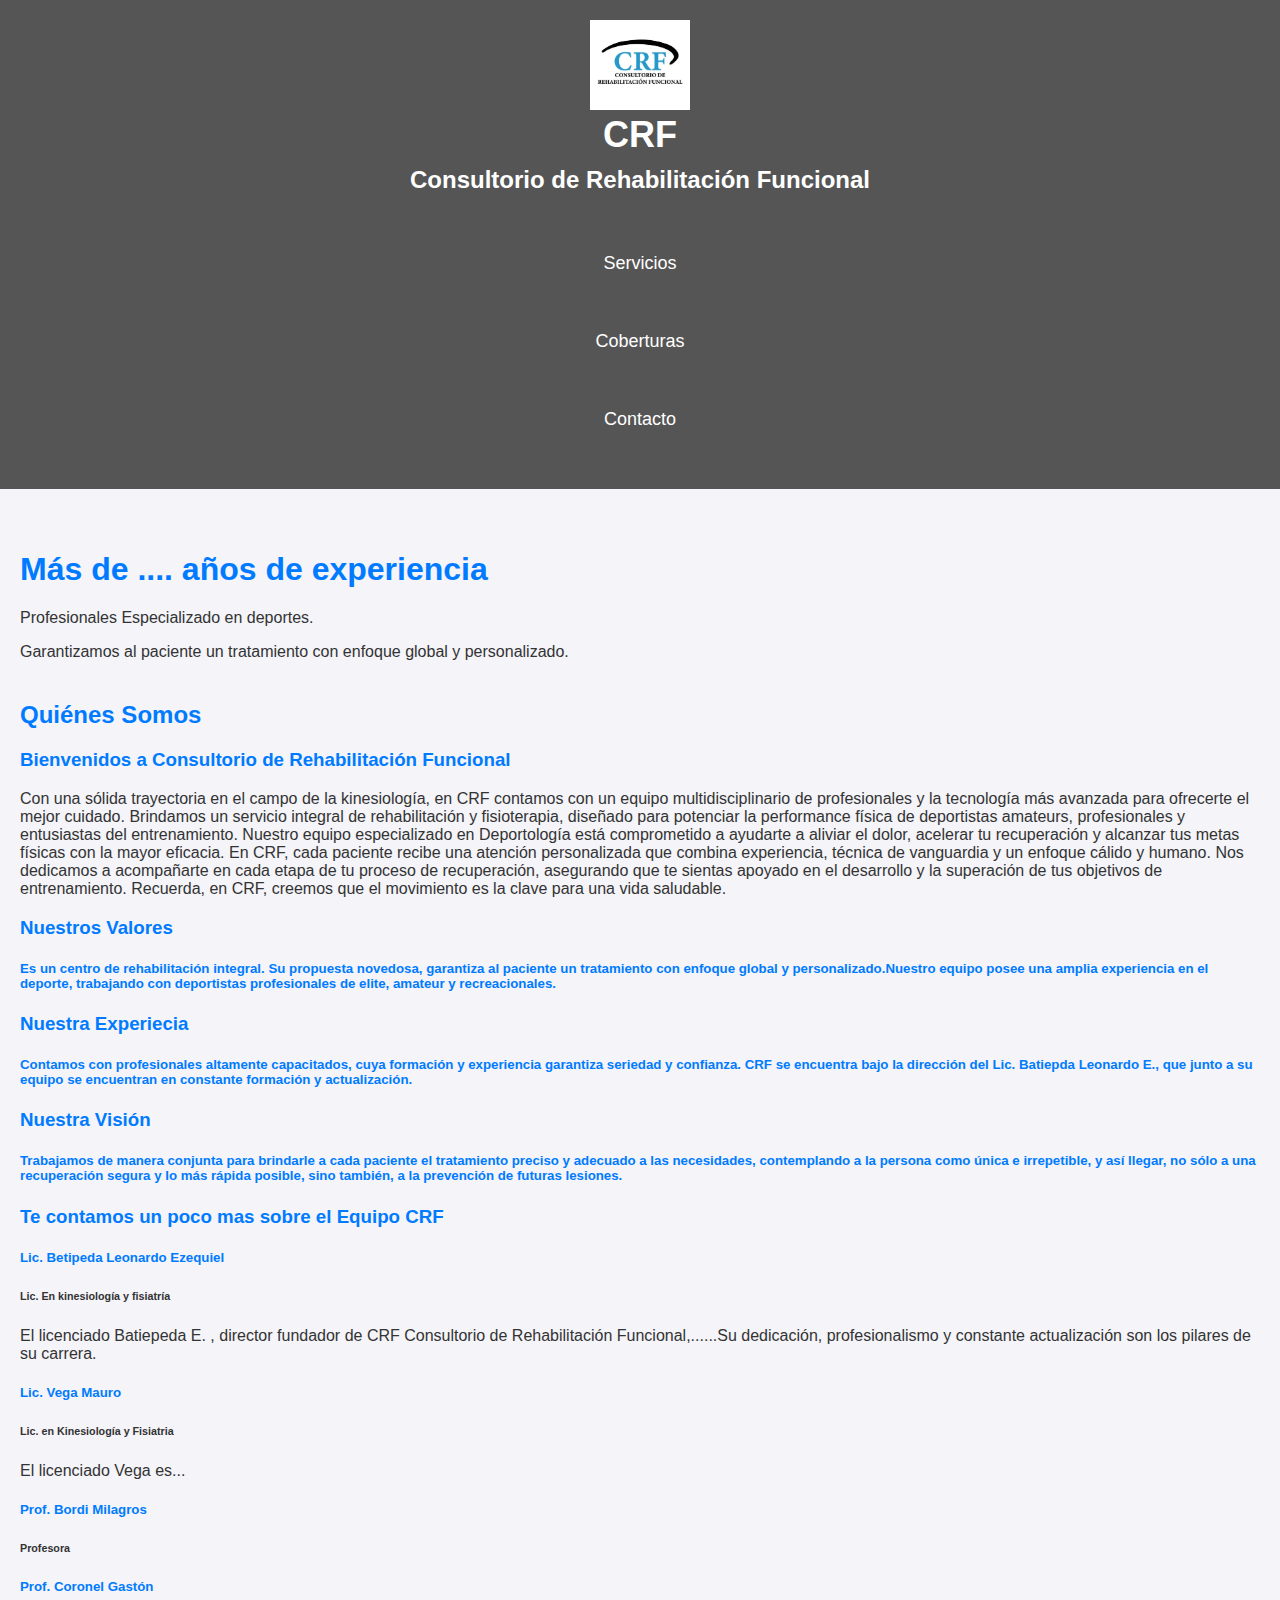
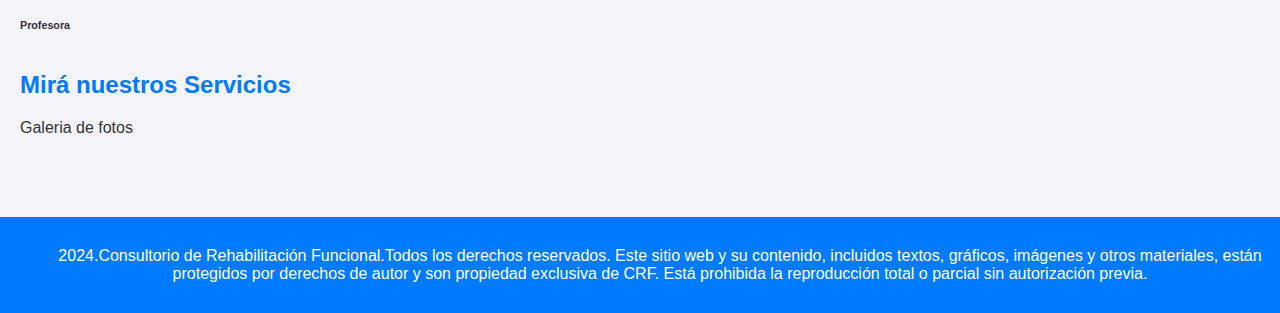
==== index.html @ d8c0d5d2 "Add files via upload" ====
<!DOCTYPE html>
<html lang="en">
<head>
    <meta charset="UTF-8">
    <meta name="viewport" content="width=device-width, initial-scale=1.0">
    <link rel="stylesheet" href="./CSS/style.css">

   <title>Document</title>

</head>
<body>
   <header>  
    <img src="./img/logo.png.jpeg"alt="Logo de CRF" style="width: 100px;">
    <h1>CRF</h1>
    <h2>Consultorio de Rehabilitación Funcional</h2>
   
    <a href="./Servicios.html"Servicios><p>Servicios</p></a>
    <a href="./coberturas.html"Coberturas><p>Coberturas</p></Coberturas></a>
    <a href="./contacto.html"Contacto><p>Contacto</p></a>
    
</header>
<main> 
    
<section>
    <h1>Más de .... años de experiencia</h1> 
    <p>Profesionales Especializado en deportes. </p>
   <p> Garantizamos al paciente un tratamiento con enfoque global y personalizado.</p> 
    
</section>
<section> 
    <h2>Quiénes Somos</h2>
    <h3>Bienvenidos a Consultorio de Rehabilitación Funcional</h3>
    <p>Con una sólida trayectoria en el campo de la kinesiología, en CRF contamos con un equipo multidisciplinario de profesionales y la tecnología más avanzada para ofrecerte el mejor cuidado.
        
        Brindamos un servicio integral de rehabilitación y fisioterapia, diseñado para potenciar la performance física de deportistas amateurs, profesionales y entusiastas del entrenamiento. Nuestro equipo especializado en Deportología está comprometido a ayudarte a aliviar el dolor, acelerar tu recuperación y alcanzar tus metas físicas con la mayor eficacia.
        
        En CRF, cada paciente recibe una atención personalizada que combina experiencia, técnica de vanguardia y un enfoque cálido y humano. Nos dedicamos a acompañarte en cada etapa de tu proceso de recuperación, asegurando que te sientas apoyado en el desarrollo y la superación de tus objetivos de entrenamiento.
        
        Recuerda, en CRF, creemos que el movimiento es la clave para una vida saludable.</p>


        
        <h3>Nuestros Valores</h3>
        <h5>Es un centro de rehabilitación integral. Su propuesta novedosa, garantiza al paciente un tratamiento con enfoque global y personalizado.Nuestro equipo posee una amplia experiencia en el deporte, trabajando con deportistas profesionales de elite, amateur y recreacionales.</h5> 
        
        <h3>Nuestra Experiecia</h3>
        <h5>Contamos con profesionales altamente capacitados, cuya formación y experiencia garantiza seriedad y confianza.
            CRF se encuentra bajo la dirección del Lic. Batiepda Leonardo E., que junto a su equipo se encuentran en constante formación y actualización. </h5>
        <h3> Nuestra Visión</h3>
        <h5>Trabajamos de manera conjunta para brindarle a cada paciente el tratamiento preciso y adecuado a las necesidades, contemplando a la persona como única e irrepetible, y así llegar, no sólo a una recuperación segura y lo más rápida posible, sino también, a la prevención de futuras lesiones. </h5>

<h3>Te contamos un poco mas sobre el Equipo CRF</h3>
<h5>Lic. Betipeda Leonardo Ezequiel</h5>
<h6>Lic. En kinesiología y fisiatría</h6>
<P>El licenciado Batiepeda E. , director fundador de CRF Consultorio de Rehabilitación Funcional,......Su dedicación, profesionalismo y constante actualización son los pilares de su carrera. </P>
<h5>Lic. Vega Mauro</h5>
<h6>Lic. en Kinesiología y Fisiatria </h6>
<P>El licenciado Vega  es... </P>
<h5>Prof. Bordi Milagros</h5>
<h6>Profesora</h6>
<h5>Prof. Coronel Gastón</h5>
<h6>Profesora</h6>

    </section>
<section> 
    <h2>Mirá nuestros Servicios</h2>
    <p>Galeria de fotos</p>
    <!-- Galeria de fotos -->
</section>

</main>

<footer> 

<p class="text-footer"></p>2024.Consultorio de Rehabilitación Funcional.Todos los derechos reservados. 
    Este sitio web y su contenido, incluidos textos, gráficos, imágenes y otros materiales, están protegidos por derechos de autor y son propiedad exclusiva de CRF. 
    Está prohibida la reproducción total o parcial sin autorización previa.</p>
</footer>
</body>
</html>
---- CSS/style.css ----
body {
    font-family: 'Lato', sans-serif;
    background-color: #f4f4f9; 
    color: #333; 
    margin: 0;
    padding: 0;
}

header {
    background-color: #555; 
    color: white; 
    padding: 20px;
    text-align: center;
}

header h1 {
    font-size: 36px;
    margin: 0;
}

header h2 {
    font-size: 24px;
    margin: 10px 0 20px 0;
}

header a {
    color: white;
    text-decoration: none;
    margin: 0 15px;
    font-size: 18px;
}

header a:hover {
    text-decoration: underline;
}

main h1, main h2, main h3, main h5 {
    color: #007bff; 
}

main {
    padding: 40px 20px;
}

section {
    margin-bottom: 40px;
}

footer {
    background-color: #007bff; 
    color: white;
    text-align: center;
    padding: 20px;
    position: relative;
    bottom: 0;
    width: 100%;
}

footer p {
    margin: 10px 0;
    font-size: 14px;
}
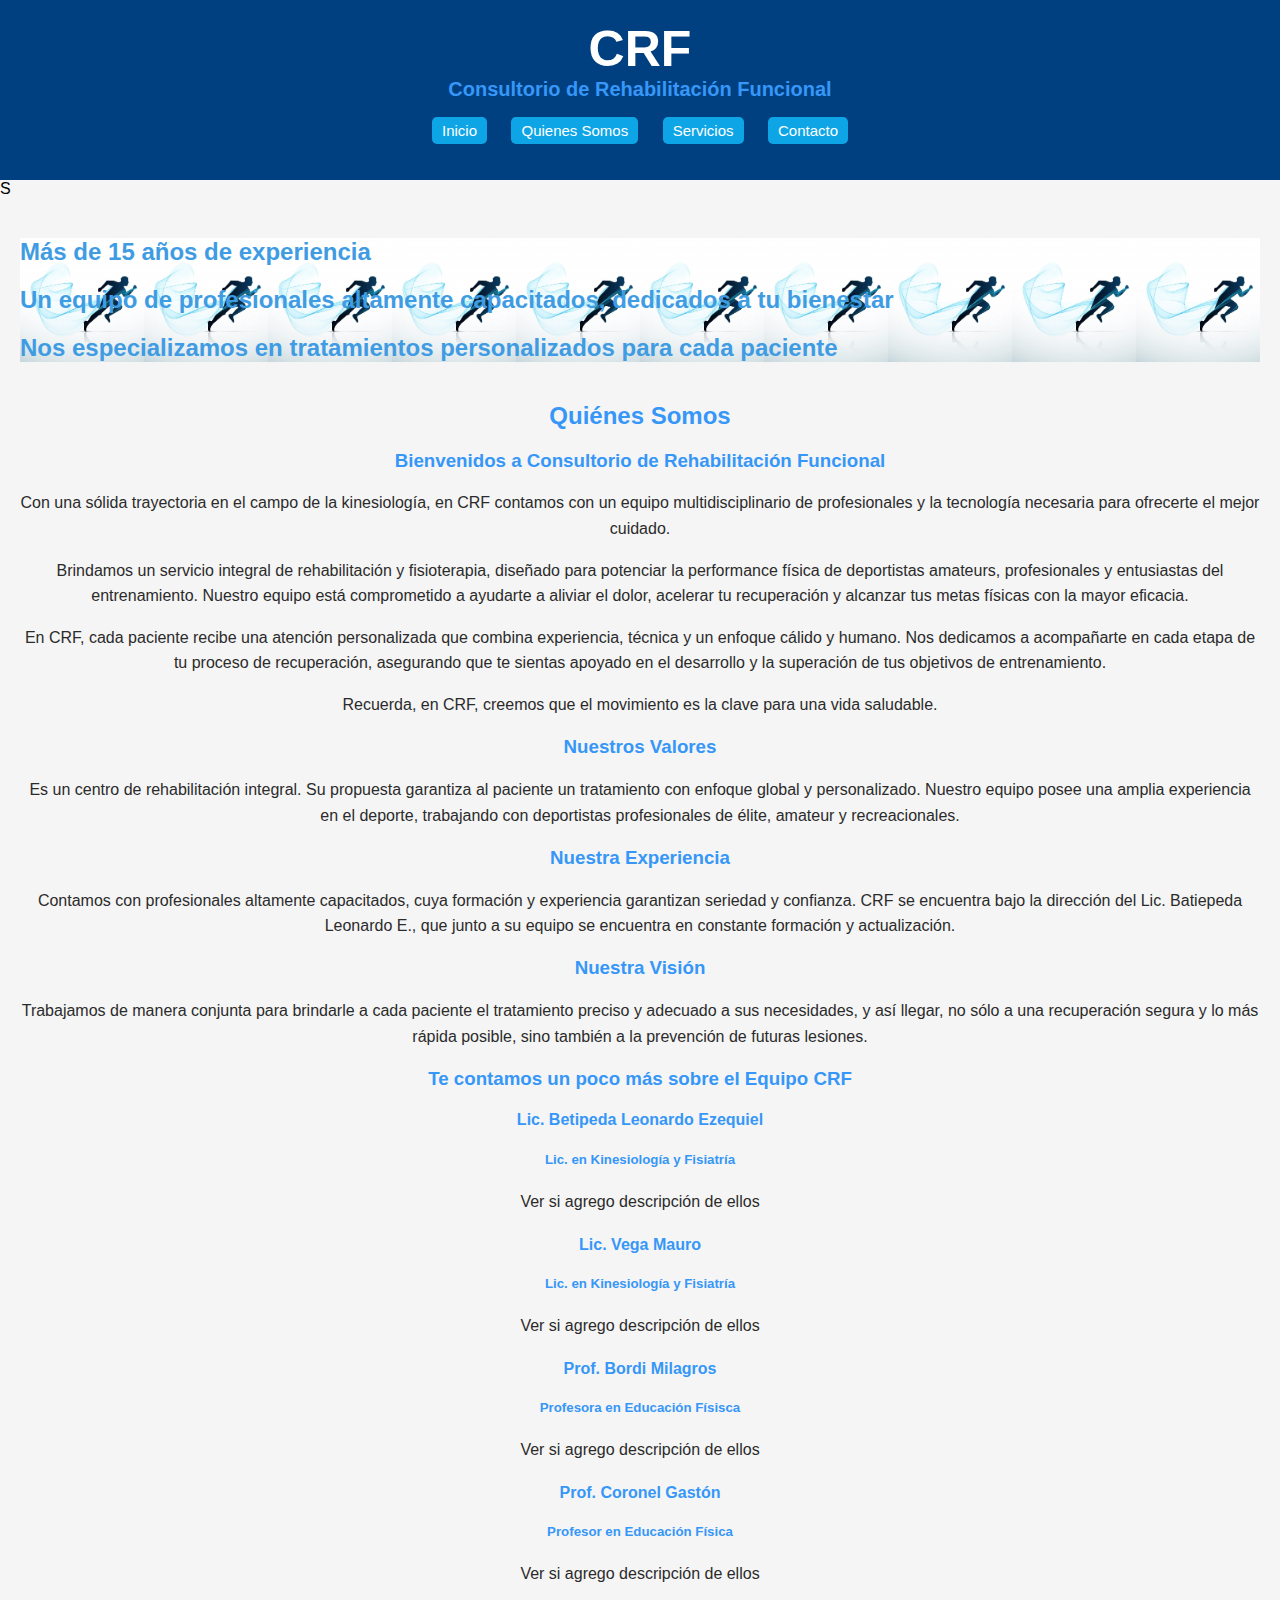
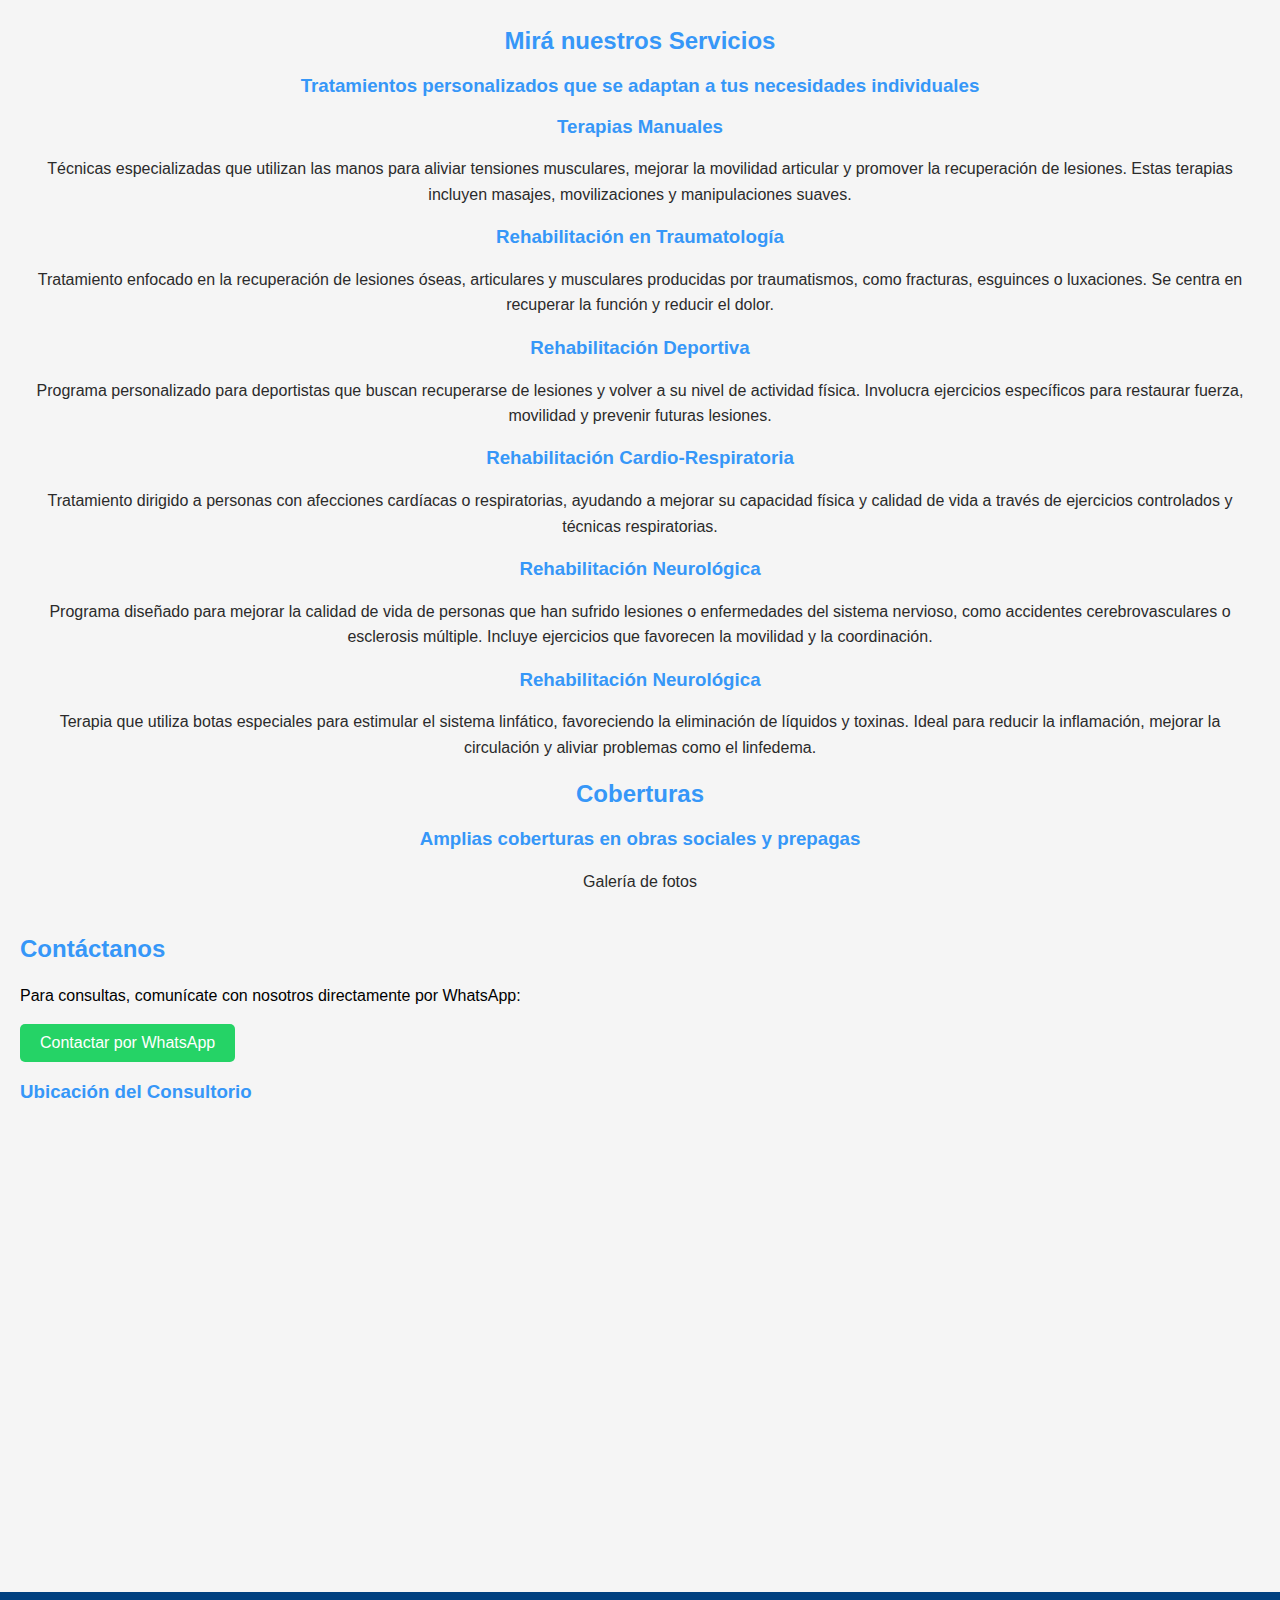
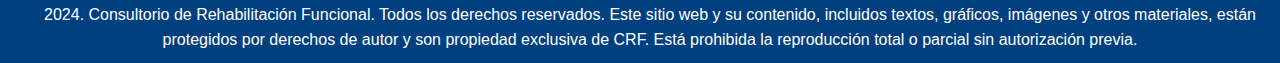
==== commit 10852c80: "Add files via upload" ====
--- a/index.html
+++ b/index.html
@@ -1,80 +1,118 @@
 <!DOCTYPE html>
 <html lang="en">
+
 <head>
     <meta charset="UTF-8">
     <meta name="viewport" content="width=device-width, initial-scale=1.0">
     <link rel="stylesheet" href="./CSS/style.css">
+    <title>Consultorio de Rehabilitación Funcional</title>
+</head>
 
-   <title>Document</title>
+<body class="body-general">
 
-</head>
-<body>
-   <header>  
-    <img src="./img/logo.png.jpeg"alt="Logo de CRF" style="width: 100px;">
-    <h1>CRF</h1>
-    <h2>Consultorio de Rehabilitación Funcional</h2>
-   
-    <a href="./Servicios.html"Servicios><p>Servicios</p></a>
-    <a href="./coberturas.html"Coberturas><p>Coberturas</p></Coberturas></a>
-    <a href="./contacto.html"Contacto><p>Contacto</p></a>
-    
-</header>
-<main> 
-    
-<section>
-    <h1>Más de .... años de experiencia</h1> 
-    <p>Profesionales Especializado en deportes. </p>
-   <p> Garantizamos al paciente un tratamiento con enfoque global y personalizado.</p> 
-    
-</section>
-<section> 
-    <h2>Quiénes Somos</h2>
-    <h3>Bienvenidos a Consultorio de Rehabilitación Funcional</h3>
-    <p>Con una sólida trayectoria en el campo de la kinesiología, en CRF contamos con un equipo multidisciplinario de profesionales y la tecnología más avanzada para ofrecerte el mejor cuidado.
-        
-        Brindamos un servicio integral de rehabilitación y fisioterapia, diseñado para potenciar la performance física de deportistas amateurs, profesionales y entusiastas del entrenamiento. Nuestro equipo especializado en Deportología está comprometido a ayudarte a aliviar el dolor, acelerar tu recuperación y alcanzar tus metas físicas con la mayor eficacia.
-        
-        En CRF, cada paciente recibe una atención personalizada que combina experiencia, técnica de vanguardia y un enfoque cálido y humano. Nos dedicamos a acompañarte en cada etapa de tu proceso de recuperación, asegurando que te sientas apoyado en el desarrollo y la superación de tus objetivos de entrenamiento.
-        
-        Recuerda, en CRF, creemos que el movimiento es la clave para una vida saludable.</p>
+    <header class="header-general">
+        <h1 class="header-titleCRF">CRF</h1>
+        <h2 class="header-subtCRF">Consultorio de Rehabilitación Funcional</h2>
 
+        <nav>
+            <ul>
+                <li><a href="#section1" class="nav-link" class="Button">Inicio</a></li>
+                <li><a href="#section2" class="nav-link" class="Button">Quienes Somos</a></li>
+                <li><a href="#section3" class="nav-link" class="Button">Servicios</a></li>
+                <li><a href="#section4" class="nav-link" class="Button">Contacto</a></li>
+            </ul>
+        </nav>
+    </header>
+S
+    <main>
+        <section id="section1" class="section1">
+            <div><h2 class="section1a">Más de 15 años de experiencia</h2></div>
+            <div><h2 class="section1b">Un equipo de profesionales altamente capacitados, dedicados a tu bienestar</h2></div>
+            <div><h2 class="section1c">Nos especializamos en tratamientos personalizados para cada paciente</h2></div>
+        </section>
 
-        
-        <h3>Nuestros Valores</h3>
-        <h5>Es un centro de rehabilitación integral. Su propuesta novedosa, garantiza al paciente un tratamiento con enfoque global y personalizado.Nuestro equipo posee una amplia experiencia en el deporte, trabajando con deportistas profesionales de elite, amateur y recreacionales.</h5> 
-        
-        <h3>Nuestra Experiecia</h3>
-        <h5>Contamos con profesionales altamente capacitados, cuya formación y experiencia garantiza seriedad y confianza.
-            CRF se encuentra bajo la dirección del Lic. Batiepda Leonardo E., que junto a su equipo se encuentran en constante formación y actualización. </h5>
-        <h3> Nuestra Visión</h3>
-        <h5>Trabajamos de manera conjunta para brindarle a cada paciente el tratamiento preciso y adecuado a las necesidades, contemplando a la persona como única e irrepetible, y así llegar, no sólo a una recuperación segura y lo más rápida posible, sino también, a la prevención de futuras lesiones. </h5>
+        <section id="section2"class="section2">
+            <h2>Quiénes Somos</h2>
+            <h3>Bienvenidos a Consultorio de Rehabilitación Funcional</h3>
+            <p>Con una sólida trayectoria en el campo de la kinesiología, en CRF contamos con un equipo multidisciplinario de profesionales y la tecnología necesaria para ofrecerte el mejor cuidado.</p>
+            <p>Brindamos un servicio integral de rehabilitación y fisioterapia, diseñado para potenciar la performance física de deportistas amateurs, profesionales y entusiastas del entrenamiento. Nuestro equipo está comprometido a ayudarte a aliviar el dolor, acelerar tu recuperación y alcanzar tus metas físicas con la mayor eficacia.</p>
+            <p>En CRF, cada paciente recibe una atención personalizada que combina experiencia, técnica y un enfoque cálido y humano. Nos dedicamos a acompañarte en cada etapa de tu proceso de recuperación, asegurando que te sientas apoyado en el desarrollo y la superación de tus objetivos de entrenamiento.</p>
+            <p>Recuerda, en CRF, creemos que el movimiento es la clave para una vida saludable.</p>
 
-<h3>Te contamos un poco mas sobre el Equipo CRF</h3>
-<h5>Lic. Betipeda Leonardo Ezequiel</h5>
-<h6>Lic. En kinesiología y fisiatría</h6>
-<P>El licenciado Batiepeda E. , director fundador de CRF Consultorio de Rehabilitación Funcional,......Su dedicación, profesionalismo y constante actualización son los pilares de su carrera. </P>
-<h5>Lic. Vega Mauro</h5>
-<h6>Lic. en Kinesiología y Fisiatria </h6>
-<P>El licenciado Vega  es... </P>
-<h5>Prof. Bordi Milagros</h5>
-<h6>Profesora</h6>
-<h5>Prof. Coronel Gastón</h5>
-<h6>Profesora</h6>
+            <h3>Nuestros Valores</h3>
+            <p>Es un centro de rehabilitación integral. Su propuesta garantiza al paciente un tratamiento con enfoque global y personalizado. Nuestro equipo posee una amplia experiencia en el deporte, trabajando con deportistas profesionales de élite, amateur y recreacionales.</p>
 
-    </section>
-<section> 
-    <h2>Mirá nuestros Servicios</h2>
-    <p>Galeria de fotos</p>
-    <!-- Galeria de fotos -->
-</section>
+            <h3>Nuestra Experiencia</h3>
+            <p>Contamos con profesionales altamente capacitados, cuya formación y experiencia garantizan seriedad y confianza. CRF se encuentra bajo la dirección del Lic. Batiepeda Leonardo E., que junto a su equipo se encuentra en constante formación y actualización.</p>
 
-</main>
+            <h3>Nuestra Visión</h3>
+            <p>Trabajamos de manera conjunta para brindarle a cada paciente el tratamiento preciso y adecuado a sus necesidades, y así llegar, no sólo a una recuperación segura y lo más rápida posible, sino también a la prevención de futuras lesiones.</p>
 
-<footer> 
+            <h3>Te contamos un poco más sobre el Equipo CRF</h3>
+            
+            <!-- AGREGAR FOTO -->
+            <h4>Lic. Betipeda Leonardo Ezequiel</h4>
+            <h5>Lic. en Kinesiología y Fisiatría</h5>
+            <p> Ver si agrego descripción de ellos </p>
+            <!-- AGREGAR FOTO -->
+            <h4>Lic. Vega Mauro</h4>
+            <h5>Lic. en Kinesiología y Fisiatría</h5>
+            <p> Ver si agrego descripción de ellos </p>
+            <!-- AGREGAR FOTO -->
+            <h4>Prof. Bordi Milagros</h4>
+            <h5>Profesora en Educación Físisca</h5>
+            <p> Ver si agrego descripción de ellos </p>
+            <!-- AGREGAR FOTO -->
+            <h4>Prof. Coronel Gastón</h4>
+            <h5>Profesor en Educación Física</h5>
+            <p> Ver si agrego descripción de ellos </p>
+        </section>
 
-<p class="text-footer"></p>2024.Consultorio de Rehabilitación Funcional.Todos los derechos reservados. 
-    Este sitio web y su contenido, incluidos textos, gráficos, imágenes y otros materiales, están protegidos por derechos de autor y son propiedad exclusiva de CRF. 
-    Está prohibida la reproducción total o parcial sin autorización previa.</p>
-</footer>
+        <section id="section3"class="section3">
+            <h2>Mirá nuestros Servicios</h2>
+    <h3>Tratamientos personalizados que se adaptan a tus necesidades individuales</h3>
+
+                <h3>Terapias Manuales</h3>
+<p>Técnicas especializadas que utilizan las manos para aliviar tensiones musculares, mejorar la movilidad articular y promover la recuperación de lesiones. Estas terapias incluyen masajes, movilizaciones y manipulaciones suaves.</p>
+
+                <h3>Rehabilitación en Traumatología</h3>
+<p>Tratamiento enfocado en la recuperación de lesiones óseas, articulares y musculares producidas por traumatismos, como fracturas, esguinces o luxaciones. Se centra en recuperar la función y reducir el dolor.</p>
+
+                <h3>Rehabilitación Deportiva</h3>
+<p>Programa personalizado para deportistas que buscan recuperarse de lesiones y volver a su nivel de actividad física. Involucra ejercicios específicos para restaurar fuerza, movilidad y prevenir futuras lesiones.</p>
+
+                <h3>Rehabilitación Cardio-Respiratoria</h3>
+<p>Tratamiento dirigido a personas con afecciones cardíacas o respiratorias, ayudando a mejorar su capacidad física y calidad de vida a través de ejercicios controlados y técnicas respiratorias.</p>
+
+                <h3>Rehabilitación Neurológica</h3>
+<p>Programa diseñado para mejorar la calidad de vida de personas que han sufrido lesiones o enfermedades del sistema nervioso, como accidentes cerebrovasculares o esclerosis múltiple. Incluye ejercicios que favorecen la movilidad y la coordinación.</p>
+
+                <h3>Rehabilitación Neurológica</h3>
+<p>Terapia que utiliza botas especiales para estimular el sistema linfático, favoreciendo la eliminación de líquidos y toxinas. Ideal para reducir la inflamación, mejorar la circulación y aliviar problemas como el linfedema.</p>    
+
+            <h2>Coberturas</h2>
+    <h3>Amplias coberturas en obras sociales y prepagas </h3>
+
+            <p>Galería de fotos</p>
+            <!-- GALERÍA DE FOTOS -->
+        </section>
+
+        <section id="section4"class="section4"></section>
+            <h2>Contáctanos</h2>
+            <p>Para consultas, comunícate con nosotros directamente por WhatsApp:</p>
+            <a href="https://wa.me/5493407407139" target="_blank" class="button">Contactar por WhatsApp</a>
+            
+            <aside>
+                <h3>Ubicación del Consultorio</h3>
+                <iframe src="https://www.google.com/maps/embed?pb=!1m18!1m12!1m3!1d3327.2105716163433!2d-60.059215825278564!3d-33.49589819983935!2m3!1f0!2f0!3f0!3m2!1i1024!2i768!4f13.1!3m3!1m2!1s0x95b9e36f1983e2d1%3A0x75310c7f624fea49!2sIrigoyen%20967%2C%20B2914%20Villa%20Ramallo%2C%20Provincia%20de%20Buenos%20Aires!5e0!3m2!1ses!2sar!4v1724021968549!5m2!1ses!2sar" allowfullscreen="" loading="lazy"></iframe>
+            </aside>
+        </section>
+    </main>
+
+    <footer class="footer-general">
+        <p class="footer-text">2024. Consultorio de Rehabilitación Funcional. Todos los derechos reservados. Este sitio web y su contenido, incluidos textos, gráficos, imágenes y otros materiales, están protegidos por derechos de autor y son propiedad exclusiva de CRF. Está prohibida la reproducción total o parcial sin autorización previa.</p>
+    </footer>
+
 </body>
-</html>+
+</html>
--- a/CSS/style.css
+++ b/CSS/style.css
@@ -1,62 +1,202 @@
-body {
+/* (ESTILOS GENERALES) (letras de todo el body, el margen y el relleno del navegador, y el fondo claro*/
+body.body-general {
     font-family: 'Lato', sans-serif;
-    background-color: #f4f4f9; 
-    color: #333; 
     margin: 0;
     padding: 0;
-}
-
-header {
-    background-color: #555; 
-    color: white; 
+    background-color: #f5f5f5; 
+}
+
+/* (ENCABEZADO) (Estilos al encabezado de la página).
+fondo azul oscuro, color del texto en blanco, un espacio interior alrededor del contenido del encabezado.
+text-align:center (Centra el texto dentro del encabezado)*/
+.header-general {
+    background-color: #004080; 
+    color: white;
     padding: 20px;
     text-align: center;
 }
 
-header h1 {
-    font-size: 36px;
-    margin: 0;
-}
-
-header h2 {
-    font-size: 24px;
-    margin: 10px 0 20px 0;
-}
-
-header a {
+
+/*(Estilos específicos al título principal del encabezado).
+Elimine márgenes alrededor del título y tamaño de fuente para el título.*/
+.header-titleCRF {
+    margin: 0;
+    font-size: 50px;
+}
+
+/*(Estilos al subtítulo del encabezado.)
+(Elimine márgenes alrededor del subtítulo y definí un tamaño de fuente más pequeño para el subtítulo)*/
+.header-subtCRF {
+    margin: 0;
+    font-size: 20px
+}
+
+/* (ESTILO NAV UL) (list-style:none- Elimina las viñetas de la lista)
+(padding 0: Elimina el relleno interior de la lista)*/
+nav ul {
+    list-style: none;
+    padding: 0;
+}
+
+/* (Estilos nav ul li)
+(display: inline: Hace que cada elemento de la lista se muestre uno al lado del otro).
+(margin: 0 10px: Añade un margen horizontal a cada lado de los elementos de la lista)*/
+nav ul li {
+    display: inline;
+    margin: 0 10px;
+}
+/* Estilos nav-link : los enlaces dentro de la navegación)
+(fuente blnaco,text-decoration: none: Elimina el subrayado predeterminado de los enlaces)
+(font-size:tamaño de fuente)*/
+.nav-link {
     color: white;
     text-decoration: none;
-    margin: 0 15px;
-    font-size: 18px;
-}
-
-header a:hover {
+    font-size: 15px;
+
+}
+/*( nav-link:hover) (Define el estilo cuando el usuario pasa el ratón sobre el enlace (hover).
+(text-decoration: underline;: Añade un subrayado al enlace cuando se hace hover)*/
+.nav-link:hover {
+    
     text-decoration: underline;
 }
-
-main h1, main h2, main h3, main h5 {
-    color: #007bff; 
-}
-
+.nav-link, .nav-link:hover, .button {
+    padding: 5px 10px;
+    background-color: #0ea5e6; 
+    color: white;
+    border: none;
+    border-radius: 5px;
+    cursor: pointer;
+    text-align: center;
+    display: inline-block;
+    text-decoration: none;    
+
+}
+/* (SECCIONES)
+(main: área principal de contenido)
+(padding: agrega relleno de alrededor del contenido principal)*/
 main {
-    padding: 40px 20px;
-}
-
-section {
+    padding: 20px;
+
+}
+/*(Estilos comunes a las 4 secciones:section1,section2,section3,section4)
+(margin-bottom:Añade un margen inferior a cada sección)*/
+.section1, .section2, .section3, .section4 {
     margin-bottom: 40px;
 }
-
-footer {
-    background-color: #007bff; 
-    color: white;
-    text-align: center;
-    padding: 20px;
+.section1{
+    background-image:url(/img/Hombre\ corriendo\ con\ onda\ azul\ que\ fluye\ _\ Vector\ Gratis.jpg);
+    background-size:contain;
+    
+}
+
+/*(Estilos comunes a las 4 secciones)
+/*(font-size: tamaño de fuente para el texto de las secciones.
+(color de texto gris oscuro)
+(text-align:center: Centra el texto dentro de las secciones)*/
+.section1, .section2, .section3, .section4 {
+    font-size: 10 px;
+    color: #2b2b2b; 
+    text-align: center;
+}
+.section1a, .section1b, .section1c {
+    font-size: 8 px;
+    color: #3f9ce3; 
+    text-align: left;
+
+}
+/* (h2, h3, h4, h5: Estilizan los diferentes niveles de encabezados)
+(color del texto en un tono de azul claro)*/
+h2 {
+    color:#3697f8; 
+}
+/* (h2, h3, h4, h5: Estilizan los diferentes niveles de encabezados)
+(color del texto en un tono de azul claro)*/
+h3, h4, h5 {
+    color: #3697f8; 
+}
+/*(line-height: establece la altura de línea, aumentando el espacio entre líneas)*/
+p {
+    line-height: 1.6;
+}
+
+/* (BOTÓN DE WHATSAPP)
+
+(.button: Define el estilo de un botón)
+(padding: Añade espacio interior (relleno) al botón)
+(background-color: fondo en un verde)
+(color:texto en blanco)
+(border: none: Elimina el borde predeterminado del botón)
+(border-radius: Redondea ligeramente las esquinas del botón)
+(cursor: pointer: Cambia el cursor a una mano cuando se pasa sobre el botón)
+(text-align: center: Centra el texto dentro del botón)
+(display: inline-block: Hace que el botón sea un bloque en línea, permitiendo el margen y el relleno)
+(text-decoration: none: Elimina el subrayado del texto dentro del botón)
+(button:hover: Estiliza el botón cuando el usuario pasa el ratón sobre él)*/
+.button {
+    padding: 10px 20px;
+    background-color: #25D366; 
+    color: white;
+    border: none;
+    border-radius: 5px;
+    cursor: pointer;
+    text-align: center;
+    display: inline-block;
+    text-decoration: none;
+}
+/*(background-color:Cambia el color de fondo a un tono de verde más oscuro al hacer hover)*/
+.button:hover {
+    background-color: #1ebe5e; 
+}
+
+/* (FOOTER GENERAL)
+(background-color: color de fondo del pie de página en azul oscuro)
+(color: texto en blanco)
+(text-align: center: Centra el texto dentro del pie de página)
+(padding:espacio dentro del pie de página, asegurando que el contenido no esté pegado a los bordes)
+(position: relative: Define la posición del pie de página como relativa a su posición normal en el flujo del documento)
+(width: 100%: Establece que el pie de página ocupe todo el ancho disponible de su contenedor)*/
+.footer-general {
+    background-color: #004080; 
+    color: white;
+    text-align: center;
+    padding: 10px;
     position: relative;
-    bottom: 0;
     width: 100%;
 }
-
-footer p {
-    margin: 10px 0;
-    font-size: 14px;
+/*(Estilos específicos al texto dentro del pie de página)(footertext).
+(margin:Elimina cualquier margen externo para asegurar que el texto esté bien alineado dentro del pie de página, sin espacios innecesarios)*/
+.footer-text {
+    margin: 0;
+}
+
+/* (MAPA) 
+(iframe: Estiliza el elemento iframe, comúnmente usado para incrustar contenido externo como un mapa de Google Maps)
+(width : Hace que el iframe ocupe el 100% del ancho del contenedor en el que se encuentra)
+(max-width: Limita el ancho máximo, asegurando que el mapa no se expanda demasiado en pantallas grandes)
+(height: define una altura fija para el iframe)
+(border:Elimina cualquier borde que pudiera tener el iframe)
+(display: block;: Cambia el iframe a un elemento de bloque, lo que significa que ocupa todo el ancho disponible y permite aplicar márgenes)
+(margin: Centra horizontalmente el iframe dentro de su contenedor, utilizando márgenes automáticos en los lados izquierdo y derecho.)*/
+iframe {
+    width: 100%;
+    max-width: 600px;
+    height: 450px;
+    border: 0;
+    display: block;
+    margin: 0 auto;
+}
+/* Estilo para móviles */
+@media (max-width: 768px) {
+    form {
+        flex-direction: column; /* En móviles, mantener la columna */
+    }
+}
+
+/* Estilo para escritorio */
+@media (min-width: 769px) {
+    form {
+        flex-direction: row; /* En escritorio, organizar los elementos en una fila */
+        justify-content: space-between;
+    }
 }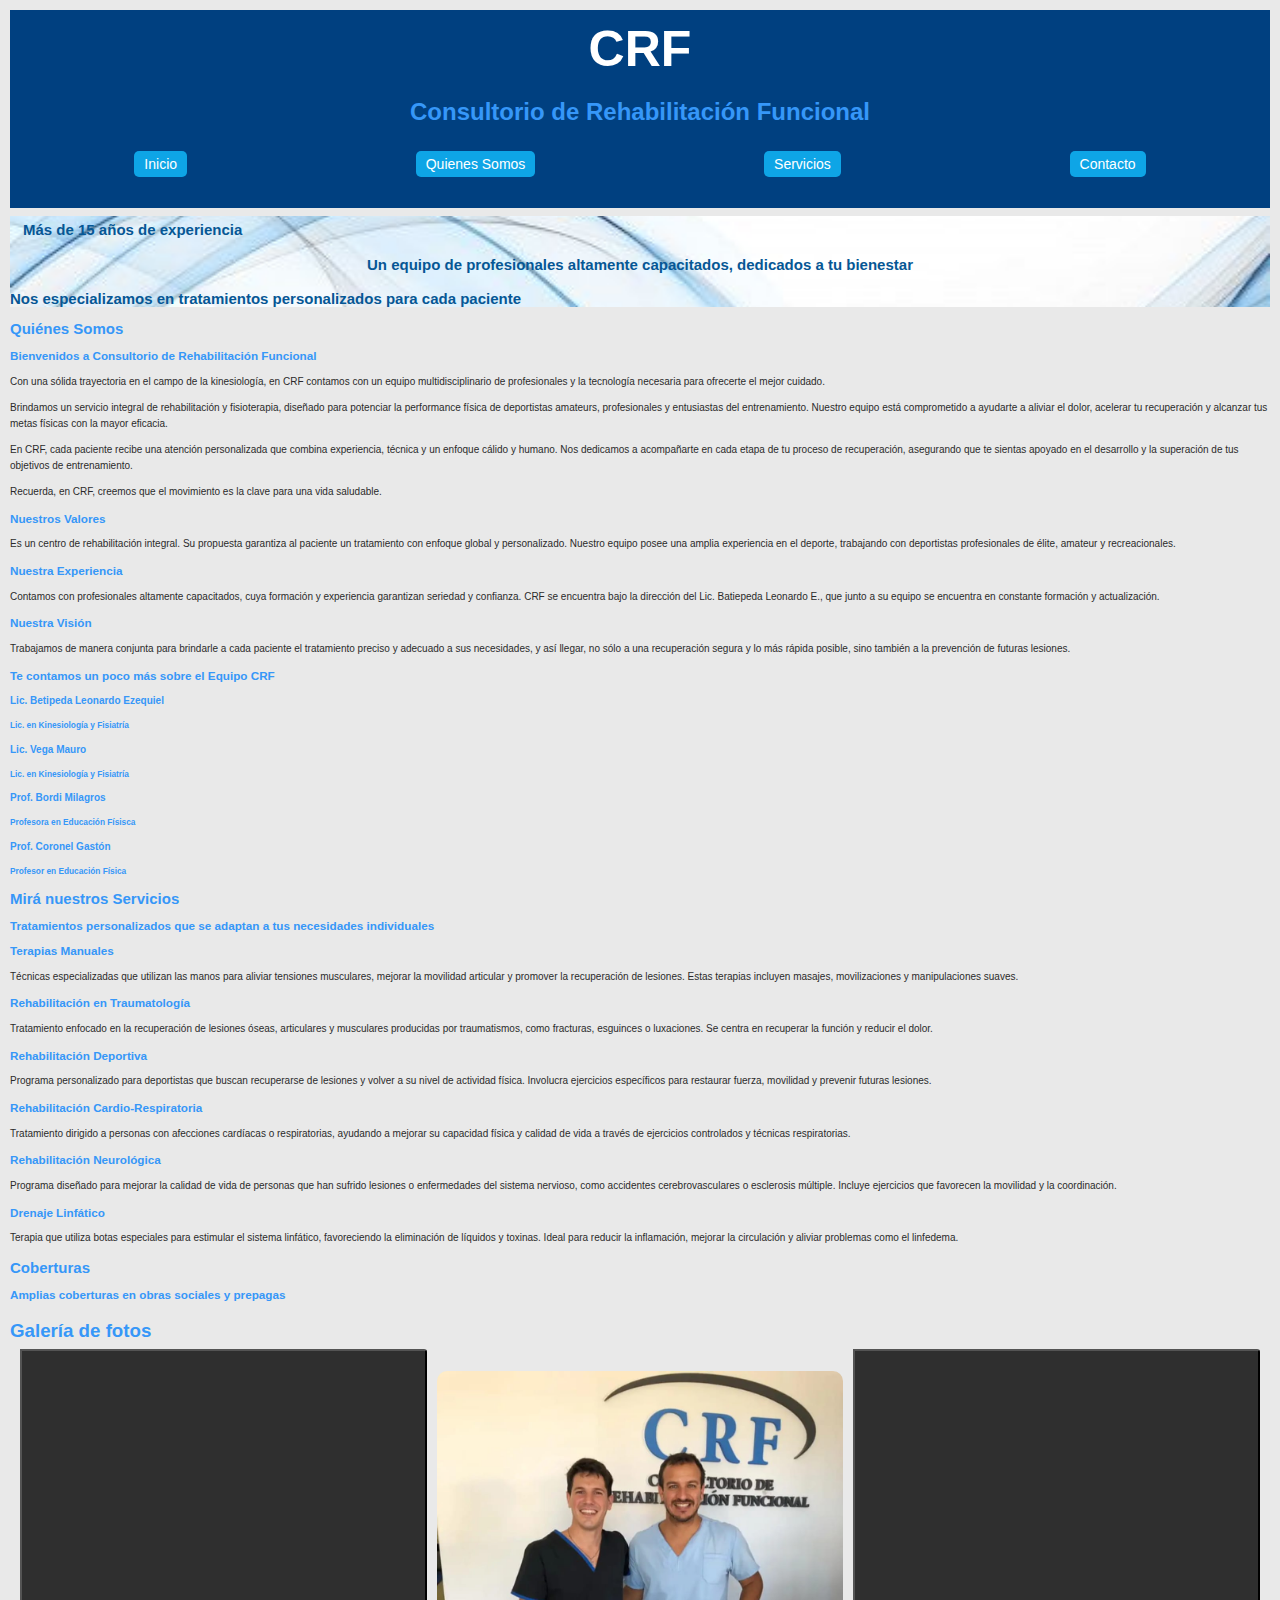
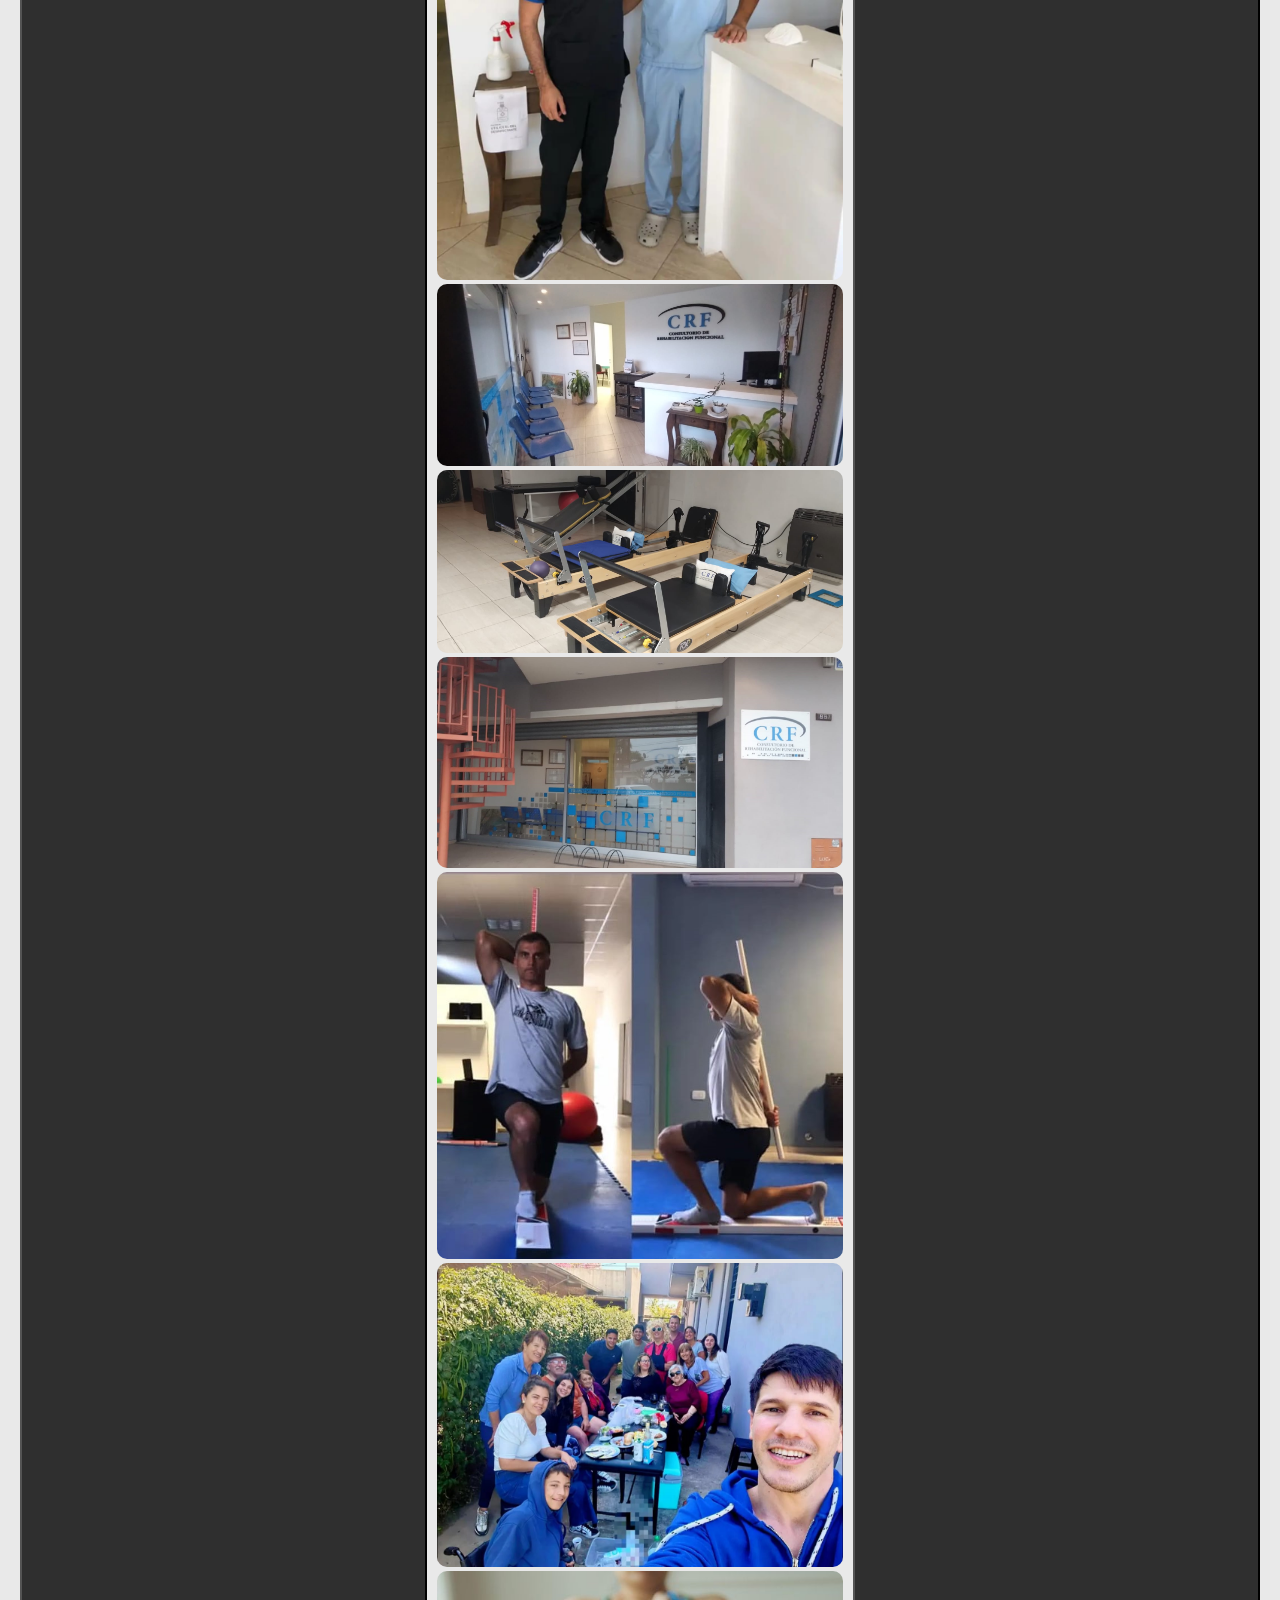
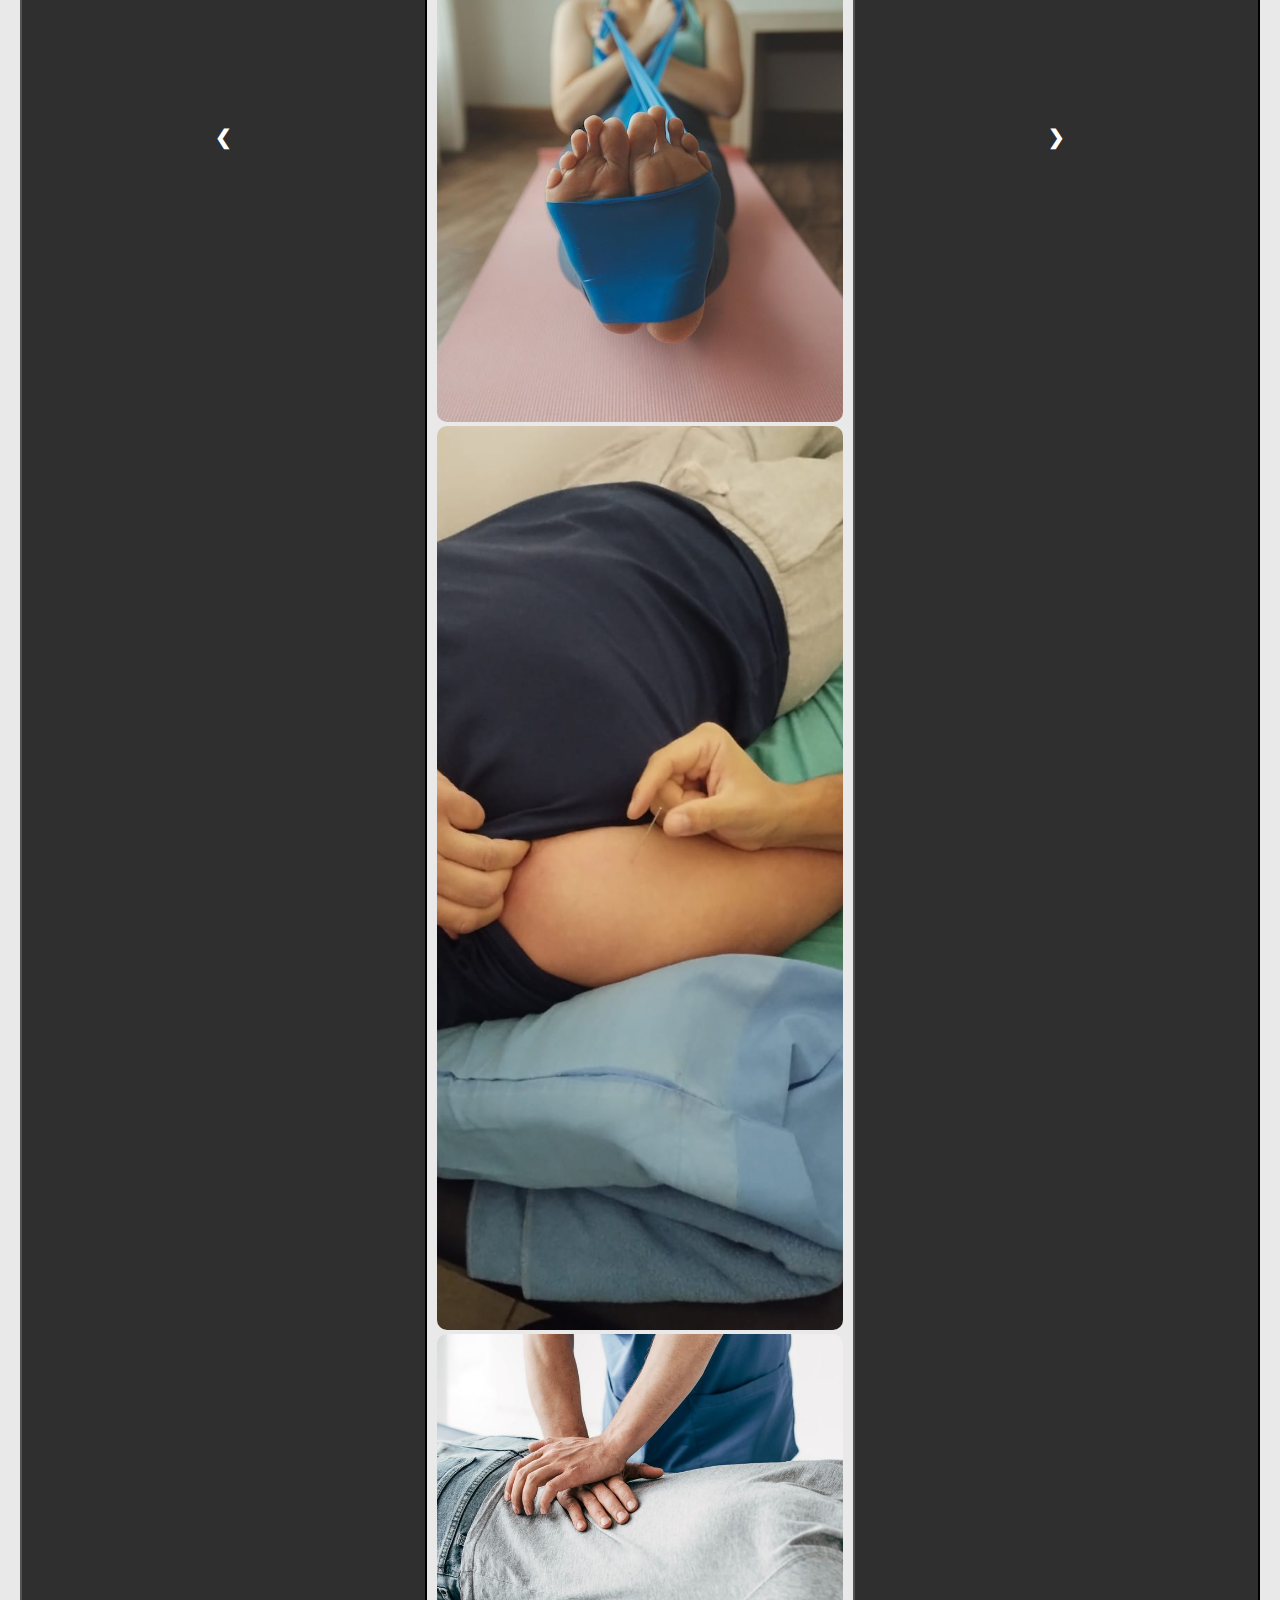
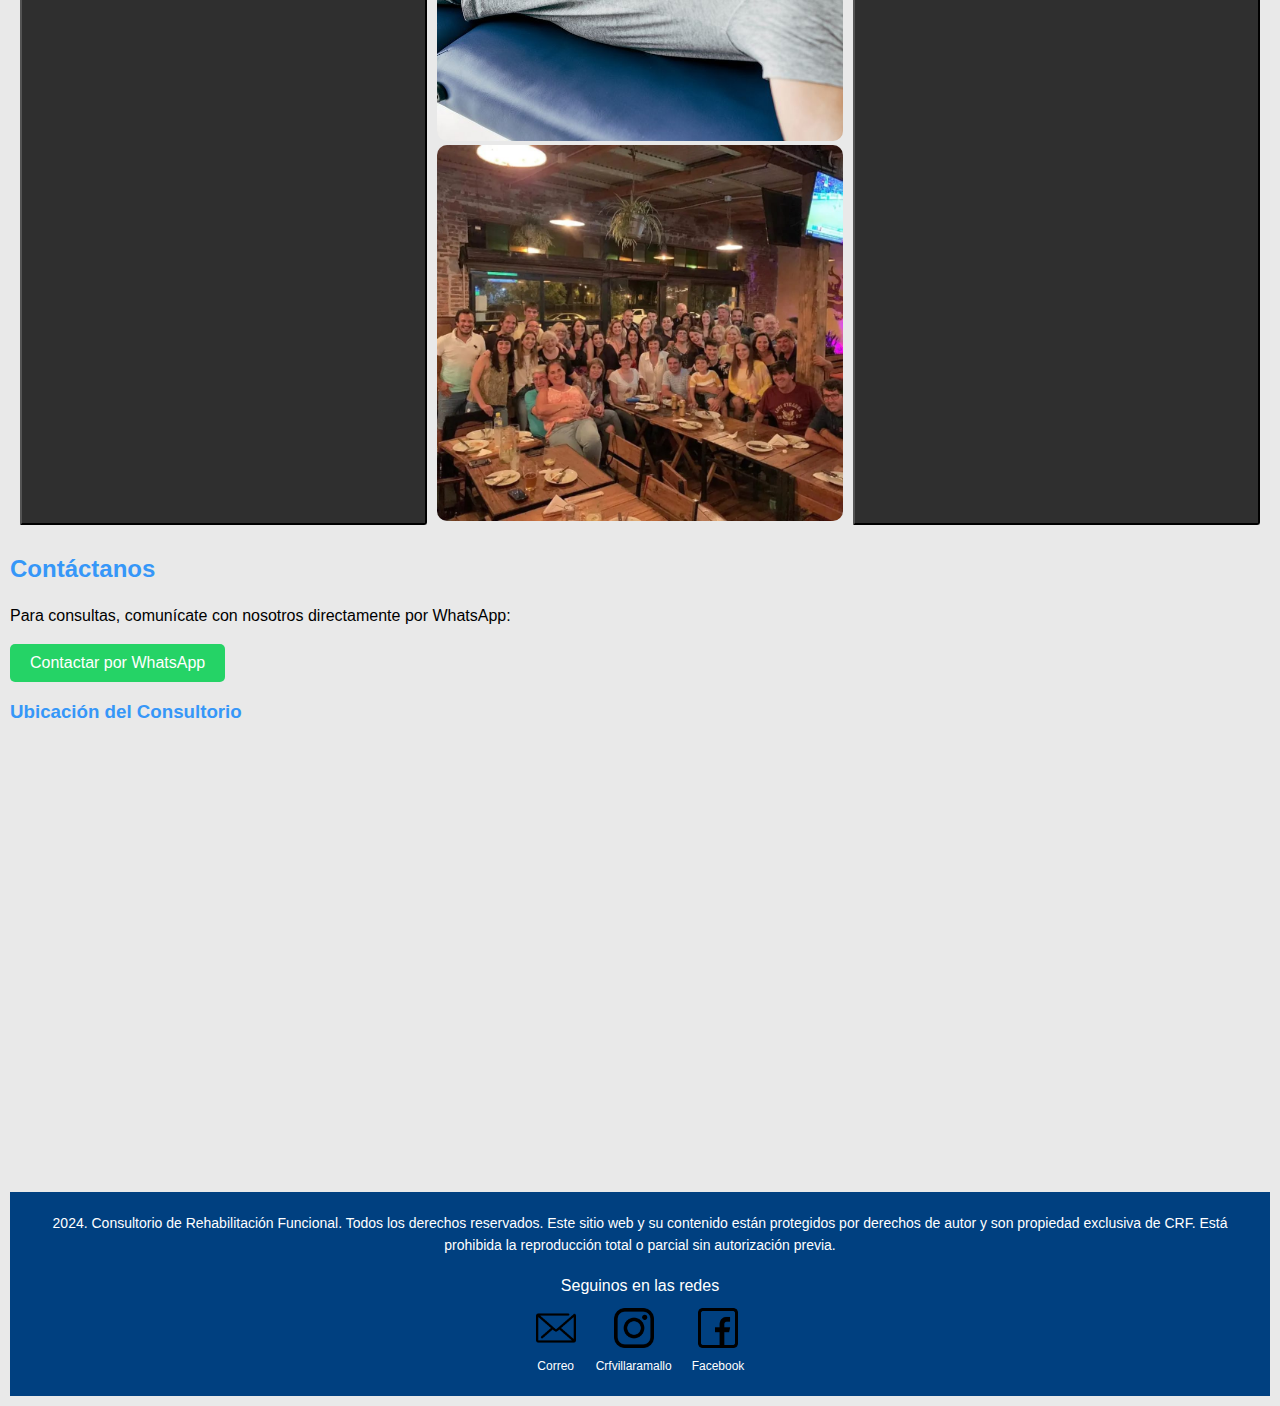
==== commit 04a1c1b7: "Add files via upload" ====
--- a/index.html
+++ b/index.html
@@ -16,14 +16,14 @@
 
         <nav>
             <ul>
-                <li><a href="#section1" class="nav-link" class="Button">Inicio</a></li>
-                <li><a href="#section2" class="nav-link" class="Button">Quienes Somos</a></li>
-                <li><a href="#section3" class="nav-link" class="Button">Servicios</a></li>
-                <li><a href="#section4" class="nav-link" class="Button">Contacto</a></li>
+                <li><a href="#section1" class="nav-link Button">Inicio</a></li>
+                <li><a href="#section2" class="nav-link Button">Quienes Somos</a></li>
+                <li><a href="#section3" class="nav-link Button">Servicios</a></li>
+                <li><a href="#section4" class="nav-link Button">Contacto</a></li>
             </ul>
         </nav>
     </header>
-S
+
     <main>
         <section id="section1" class="section1">
             <div><h2 class="section1a">Más de 15 años de experiencia</h2></div>
@@ -53,19 +53,19 @@
             <!-- AGREGAR FOTO -->
             <h4>Lic. Betipeda Leonardo Ezequiel</h4>
             <h5>Lic. en Kinesiología y Fisiatría</h5>
-            <p> Ver si agrego descripción de ellos </p>
+            
             <!-- AGREGAR FOTO -->
             <h4>Lic. Vega Mauro</h4>
             <h5>Lic. en Kinesiología y Fisiatría</h5>
-            <p> Ver si agrego descripción de ellos </p>
+            
             <!-- AGREGAR FOTO -->
             <h4>Prof. Bordi Milagros</h4>
             <h5>Profesora en Educación Físisca</h5>
-            <p> Ver si agrego descripción de ellos </p>
+            
             <!-- AGREGAR FOTO -->
             <h4>Prof. Coronel Gastón</h4>
             <h5>Profesor en Educación Física</h5>
-            <p> Ver si agrego descripción de ellos </p>
+            
         </section>
 
         <section id="section3"class="section3">
@@ -87,16 +87,37 @@
                 <h3>Rehabilitación Neurológica</h3>
 <p>Programa diseñado para mejorar la calidad de vida de personas que han sufrido lesiones o enfermedades del sistema nervioso, como accidentes cerebrovasculares o esclerosis múltiple. Incluye ejercicios que favorecen la movilidad y la coordinación.</p>
 
-                <h3>Rehabilitación Neurológica</h3>
+                <h3>Drenaje Linfático</h3>
 <p>Terapia que utiliza botas especiales para estimular el sistema linfático, favoreciendo la eliminación de líquidos y toxinas. Ideal para reducir la inflamación, mejorar la circulación y aliviar problemas como el linfedema.</p>    
 
             <h2>Coberturas</h2>
     <h3>Amplias coberturas en obras sociales y prepagas </h3>
 
-            <p>Galería de fotos</p>
-            <!-- GALERÍA DE FOTOS -->
+            
         </section>
-
+        <!-- GALERÍA DE FOTOS -->
+        <section class="galeria-de-fotos-"> 
+            <h3>Galería de fotos</h3>
+            <div class="galeria-container">
+                <button class="prev" onclick="changeSlide(-1)">&#10094;</button>
+                <div class="slides">
+                <img src="img/fotogaleria1.jpeg" alt="fotogaleria1">
+                <img src="img/fotogaleria2.jpeg" alt="fotogaleria2">
+                <img src="img/fotogaleria3.jpeg" alt="fotogaleria3">
+                <img src="img/fotogaleria4.jpeg" alt="fotogaleria4">
+                <img src="img/fotogaleria5.jpeg" alt="fotogaleria5">
+                <img src="img/fotogaleria6.jpeg" alt="fotogaleria6">
+                <img src="img/fotogaleria7.jpg" alt="fotogaleria7">
+                <img src="img/fotogaleria8.jpeg" alt="fotogaleria8">
+                <img src="img/fotogaleria9.jpg" alt="fotogaleria9">
+                <img src="img/fotogaleria10.jpeg" alt="fotogaleria10">
+                
+            </div>
+            <button class="next" onclick="changeSlide(1)">&#10095;</button>
+        </div>
+        <script src="script.js"></script>
+        </section>
+        
         <section id="section4"class="section4"></section>
             <h2>Contáctanos</h2>
             <p>Para consultas, comunícate con nosotros directamente por WhatsApp:</p>
@@ -110,8 +131,33 @@
     </main>
 
     <footer class="footer-general">
-        <p class="footer-text">2024. Consultorio de Rehabilitación Funcional. Todos los derechos reservados. Este sitio web y su contenido, incluidos textos, gráficos, imágenes y otros materiales, están protegidos por derechos de autor y son propiedad exclusiva de CRF. Está prohibida la reproducción total o parcial sin autorización previa.</p>
+        <p class="footer-text">2024. Consultorio de Rehabilitación Funcional. Todos los derechos reservados. Este sitio web y su contenido están protegidos por derechos de autor y son propiedad exclusiva de CRF. Está prohibida la reproducción total o parcial sin autorización previa.</p>
+        <p class="footer-social-text">Seguinos en las redes</p>
+        
+        <section class="footer-redes">
+            <article class="redeslogo">
+                <a href="#">
+                    <img src="img/logocorreo.png" alt="Correo">
+                </a>
+                <p>Correo</p>
+            </article>
+    
+            <article class="redeslogo">
+                <a href="#">
+                    <img src="img/logoinstagram.png" alt="Instagram">
+                </a>
+                <p>Crfvillaramallo</p>
+            </article>
+    
+            <article class="redeslogo">
+                <a href="#">
+                    <img src="img/logofacebook.png" alt="Facebook">
+                </a>
+                <p>Facebook</p>
+            </article>
+        </section>
     </footer>
+    
 
 </body>
 
--- a/CSS/style.css
+++ b/CSS/style.css
@@ -1,141 +1,185 @@
-/* (ESTILOS GENERALES) (letras de todo el body, el margen y el relleno del navegador, y el fondo claro*/
+/* Estilos Generales */
+@media only screen and (max-width: 768px) {
+}
+
 body.body-general {
     font-family: 'Lato', sans-serif;
     margin: 0;
+    padding: 10px;
+    background-color: #e5e5e5d6; 
+}
+
+.header-general {
+    background-color: #004080;
+    color: white;
+    padding: 10px;
+    text-align: center;
+}
+
+.header-titleCRF {
+    margin: 0;
+    font-size: 50px;
+}
+
+.header-sub1CRF {
+    margin: 0;
+    font-size: 20px;
+}
+
+nav ul {
+    list-style-type: none;
     padding: 0;
-    background-color: #f5f5f5; 
-}
-
-/* (ENCABEZADO) (Estilos al encabezado de la página).
-fondo azul oscuro, color del texto en blanco, un espacio interior alrededor del contenido del encabezado.
-text-align:center (Centra el texto dentro del encabezado)*/
-.header-general {
-    background-color: #004080; 
-    color: white;
-    padding: 20px;
-    text-align: center;
-}
-
-
-/*(Estilos específicos al título principal del encabezado).
-Elimine márgenes alrededor del título y tamaño de fuente para el título.*/
-.header-titleCRF {
-    margin: 0;
-    font-size: 50px;
-}
-
-/*(Estilos al subtítulo del encabezado.)
-(Elimine márgenes alrededor del subtítulo y definí un tamaño de fuente más pequeño para el subtítulo)*/
-.header-subtCRF {
-    margin: 0;
-    font-size: 20px
-}
-
-/* (ESTILO NAV UL) (list-style:none- Elimina las viñetas de la lista)
-(padding 0: Elimina el relleno interior de la lista)*/
-nav ul {
-    list-style: none;
-    padding: 0;
-}
-
-/* (Estilos nav ul li)
-(display: inline: Hace que cada elemento de la lista se muestre uno al lado del otro).
-(margin: 0 10px: Añade un margen horizontal a cada lado de los elementos de la lista)*/
+    display: flex;
+    justify-content: space-around;
+}
+
 nav ul li {
-    display: inline;
-    margin: 0 10px;
-}
-/* Estilos nav-link : los enlaces dentro de la navegación)
-(fuente blnaco,text-decoration: none: Elimina el subrayado predeterminado de los enlaces)
-(font-size:tamaño de fuente)*/
-.nav-link {
-    color: white;
-    text-decoration: none;
-    font-size: 15px;
-
-}
-/*( nav-link:hover) (Define el estilo cuando el usuario pasa el ratón sobre el enlace (hover).
-(text-decoration: underline;: Añade un subrayado al enlace cuando se hace hover)*/
-.nav-link:hover {
-    
-    text-decoration: underline;
-}
-.nav-link, .nav-link:hover, .button {
+    padding: 5px;
+}
+
+.nav-link, .Button {
     padding: 5px 10px;
-    background-color: #0ea5e6; 
+    background-color: #0ea5e6;
     color: white;
     border: none;
     border-radius: 5px;
     cursor: pointer;
     text-align: center;
     display: inline-block;
-    text-decoration: none;    
-
-}
-/* (SECCIONES)
-(main: área principal de contenido)
-(padding: agrega relleno de alrededor del contenido principal)*/
+    text-decoration: none;
+    font-size: 14px;
+}
+
+.nav-link:hover {
+    text-decoration: underline;
+}
+
 main {
-    padding: 20px;
-
-}
-/*(Estilos comunes a las 4 secciones:section1,section2,section3,section4)
-(margin-bottom:Añade un margen inferior a cada sección)*/
+    padding: 0;
+}
+
 .section1, .section2, .section3, .section4 {
-    margin-bottom: 40px;
-}
-.section1{
-    background-image:url(/img/Hombre\ corriendo\ con\ onda\ azul\ que\ fluye\ _\ Vector\ Gratis.jpg);
-    background-size:contain;
-    
-}
-
-/*(Estilos comunes a las 4 secciones)
-/*(font-size: tamaño de fuente para el texto de las secciones.
-(color de texto gris oscuro)
-(text-align:center: Centra el texto dentro de las secciones)*/
-.section1, .section2, .section3, .section4 {
-    font-size: 10 px;
-    color: #2b2b2b; 
-    text-align: center;
-}
+    margin-bottom: 10px;
+    font-size: 10px;
+    color: #2b2b2b;
+}
+
+.section1 {
+    background-image: url(/img/fondoCRFLINEAS1.jpg);
+    background-color: #f0f5f7;
+    background-position: center;
+    background-repeat: no-repeat;
+    background-size: cover;
+}
+
+.section1a {
+    padding: 5px;
+    text-align: left;
+    margin: 8px;
+}
+
+.section1b {
+    padding: 5px;
+    text-align: center;
+    margin: 8px;
+}
+
 .section1a, .section1b, .section1c {
-    font-size: 8 px;
-    color: #3f9ce3; 
-    text-align: left;
-
-}
-/* (h2, h3, h4, h5: Estilizan los diferentes niveles de encabezados)
-(color del texto en un tono de azul claro)*/
+    color: #065795;
+    font-size: 15px;
+}
+
 h2 {
-    color:#3697f8; 
-}
-/* (h2, h3, h4, h5: Estilizan los diferentes niveles de encabezados)
-(color del texto en un tono de azul claro)*/
+    color: #3697f8;
+}
+
 h3, h4, h5 {
-    color: #3697f8; 
-}
-/*(line-height: establece la altura de línea, aumentando el espacio entre líneas)*/
+    color: #3697f8;
+}
+
 p {
     line-height: 1.6;
 }
 
-/* (BOTÓN DE WHATSAPP)
-
-(.button: Define el estilo de un botón)
-(padding: Añade espacio interior (relleno) al botón)
-(background-color: fondo en un verde)
-(color:texto en blanco)
-(border: none: Elimina el borde predeterminado del botón)
-(border-radius: Redondea ligeramente las esquinas del botón)
-(cursor: pointer: Cambia el cursor a una mano cuando se pasa sobre el botón)
-(text-align: center: Centra el texto dentro del botón)
-(display: inline-block: Hace que el botón sea un bloque en línea, permitiendo el margen y el relleno)
-(text-decoration: none: Elimina el subrayado del texto dentro del botón)
-(button:hover: Estiliza el botón cuando el usuario pasa el ratón sobre él)*/
+.galeria-container {
+    display: grid;
+    grid-template-columns: repeat(auto-fit, minmax(200px, 1fr));
+    gap: 10px;
+    padding: 10px;
+}
+
+.galeria-container img {
+    width: 100%;
+    height: auto;
+    border-radius: 10px;
+    transition: transform 0.3s ease;
+}
+
+.galeria-container img:hover {
+    transform: scale(1.05);
+}
+
+.prev, .next {
+    cursor: pointer;
+    padding: 16px;
+    margin-top: -22px;
+    color: white;
+    font-weight: bold;
+    font-size: 20px;
+    border-radius: 0 3px 3px 0;
+    user-select: none;
+    background-color: rgba(0, 0, 0, 0.8);
+}
+
+.prev:hover, .next:hover {
+    background-color: rgba(0, 0, 0, 1);
+}
+
+.footer-general {
+    background-color: #004080;
+    color: white;
+    padding: 20px;
+    text-align: center;
+}
+
+.footer-text {
+    margin: 0 0 10px;
+    font-size: 14px;
+}
+
+.footer-social-text {
+    font-size: 16px;
+    margin-bottom: 10px;
+}
+
+.footer-redes {
+    display: flex;
+    justify-content: center;
+    gap: 20px;
+}
+
+.redeslogo {
+    text-align: center;
+}
+
+.redeslogo img {
+    width: 40px;
+    height: 40px;
+    margin-bottom: 5px;
+}
+
+.redeslogo p {
+    margin: 0;
+    font-size: 12px;
+}
+
+.redeslogo img:hover {
+    transform: scale(1.2);
+}
+
 .button {
     padding: 10px 20px;
-    background-color: #25D366; 
+    background-color: #25D366;
     color: white;
     border: none;
     border-radius: 5px;
@@ -144,40 +188,11 @@
     display: inline-block;
     text-decoration: none;
 }
-/*(background-color:Cambia el color de fondo a un tono de verde más oscuro al hacer hover)*/
+
 .button:hover {
-    background-color: #1ebe5e; 
-}
-
-/* (FOOTER GENERAL)
-(background-color: color de fondo del pie de página en azul oscuro)
-(color: texto en blanco)
-(text-align: center: Centra el texto dentro del pie de página)
-(padding:espacio dentro del pie de página, asegurando que el contenido no esté pegado a los bordes)
-(position: relative: Define la posición del pie de página como relativa a su posición normal en el flujo del documento)
-(width: 100%: Establece que el pie de página ocupe todo el ancho disponible de su contenedor)*/
-.footer-general {
-    background-color: #004080; 
-    color: white;
-    text-align: center;
-    padding: 10px;
-    position: relative;
-    width: 100%;
-}
-/*(Estilos específicos al texto dentro del pie de página)(footertext).
-(margin:Elimina cualquier margen externo para asegurar que el texto esté bien alineado dentro del pie de página, sin espacios innecesarios)*/
-.footer-text {
-    margin: 0;
-}
-
-/* (MAPA) 
-(iframe: Estiliza el elemento iframe, comúnmente usado para incrustar contenido externo como un mapa de Google Maps)
-(width : Hace que el iframe ocupe el 100% del ancho del contenedor en el que se encuentra)
-(max-width: Limita el ancho máximo, asegurando que el mapa no se expanda demasiado en pantallas grandes)
-(height: define una altura fija para el iframe)
-(border:Elimina cualquier borde que pudiera tener el iframe)
-(display: block;: Cambia el iframe a un elemento de bloque, lo que significa que ocupa todo el ancho disponible y permite aplicar márgenes)
-(margin: Centra horizontalmente el iframe dentro de su contenedor, utilizando márgenes automáticos en los lados izquierdo y derecho.)*/
+    background-color: #1ebe5e;
+}
+
 iframe {
     width: 100%;
     max-width: 600px;
@@ -186,17 +201,3 @@
     display: block;
     margin: 0 auto;
 }
-/* Estilo para móviles */
-@media (max-width: 768px) {
-    form {
-        flex-direction: column; /* En móviles, mantener la columna */
-    }
-}
-
-/* Estilo para escritorio */
-@media (min-width: 769px) {
-    form {
-        flex-direction: row; /* En escritorio, organizar los elementos en una fila */
-        justify-content: space-between;
-    }
-}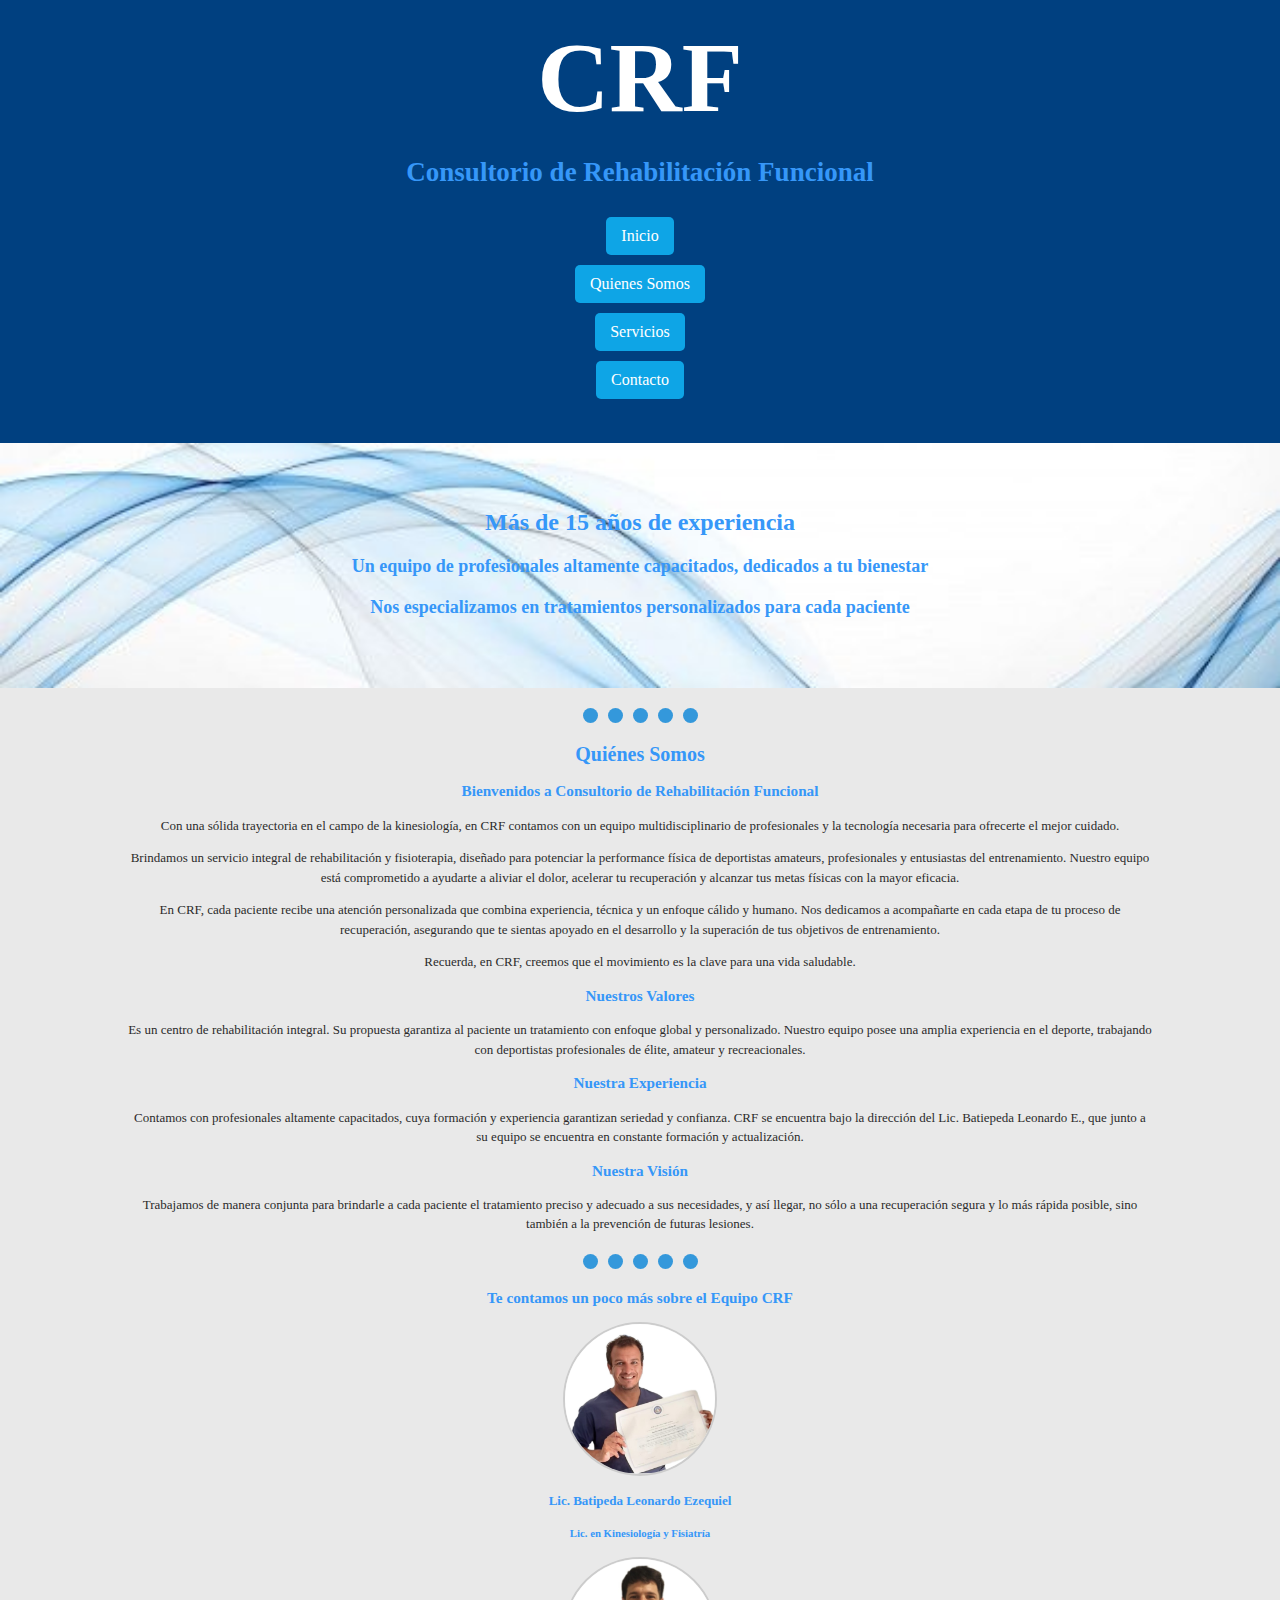
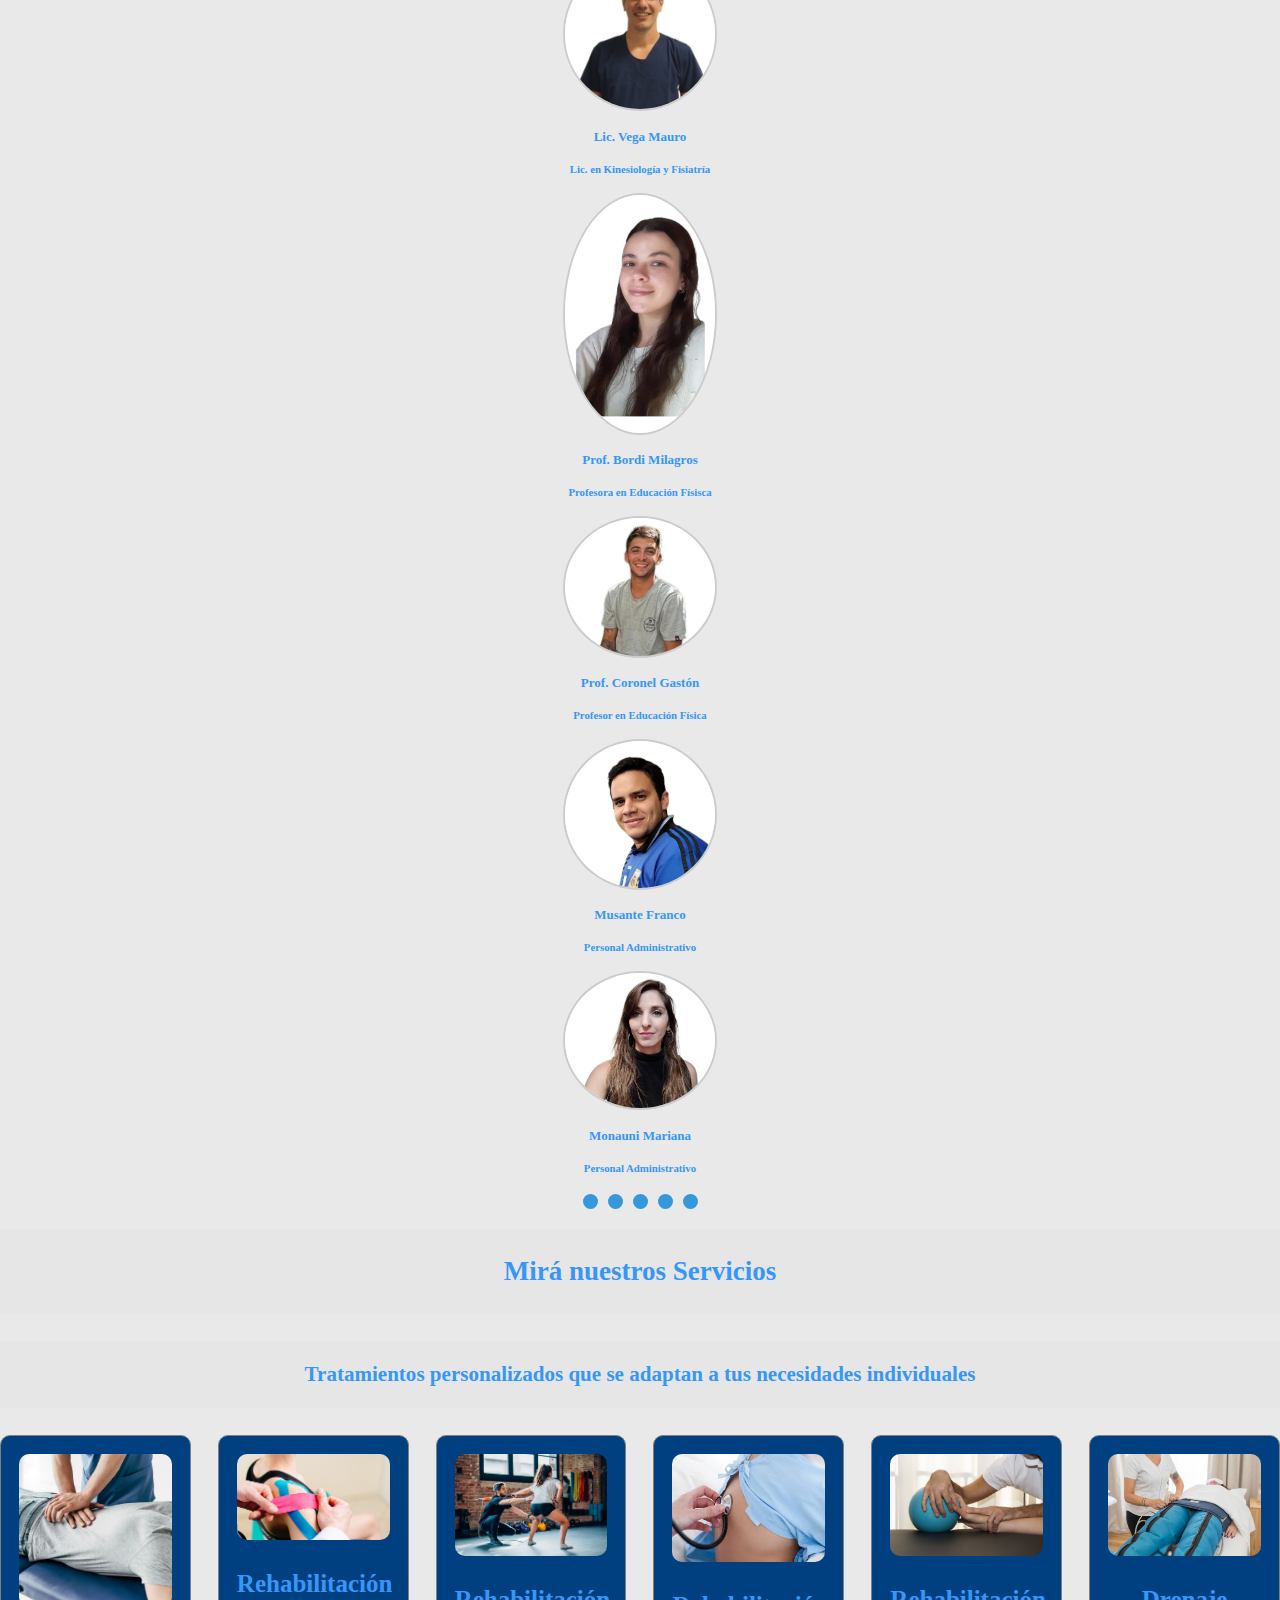
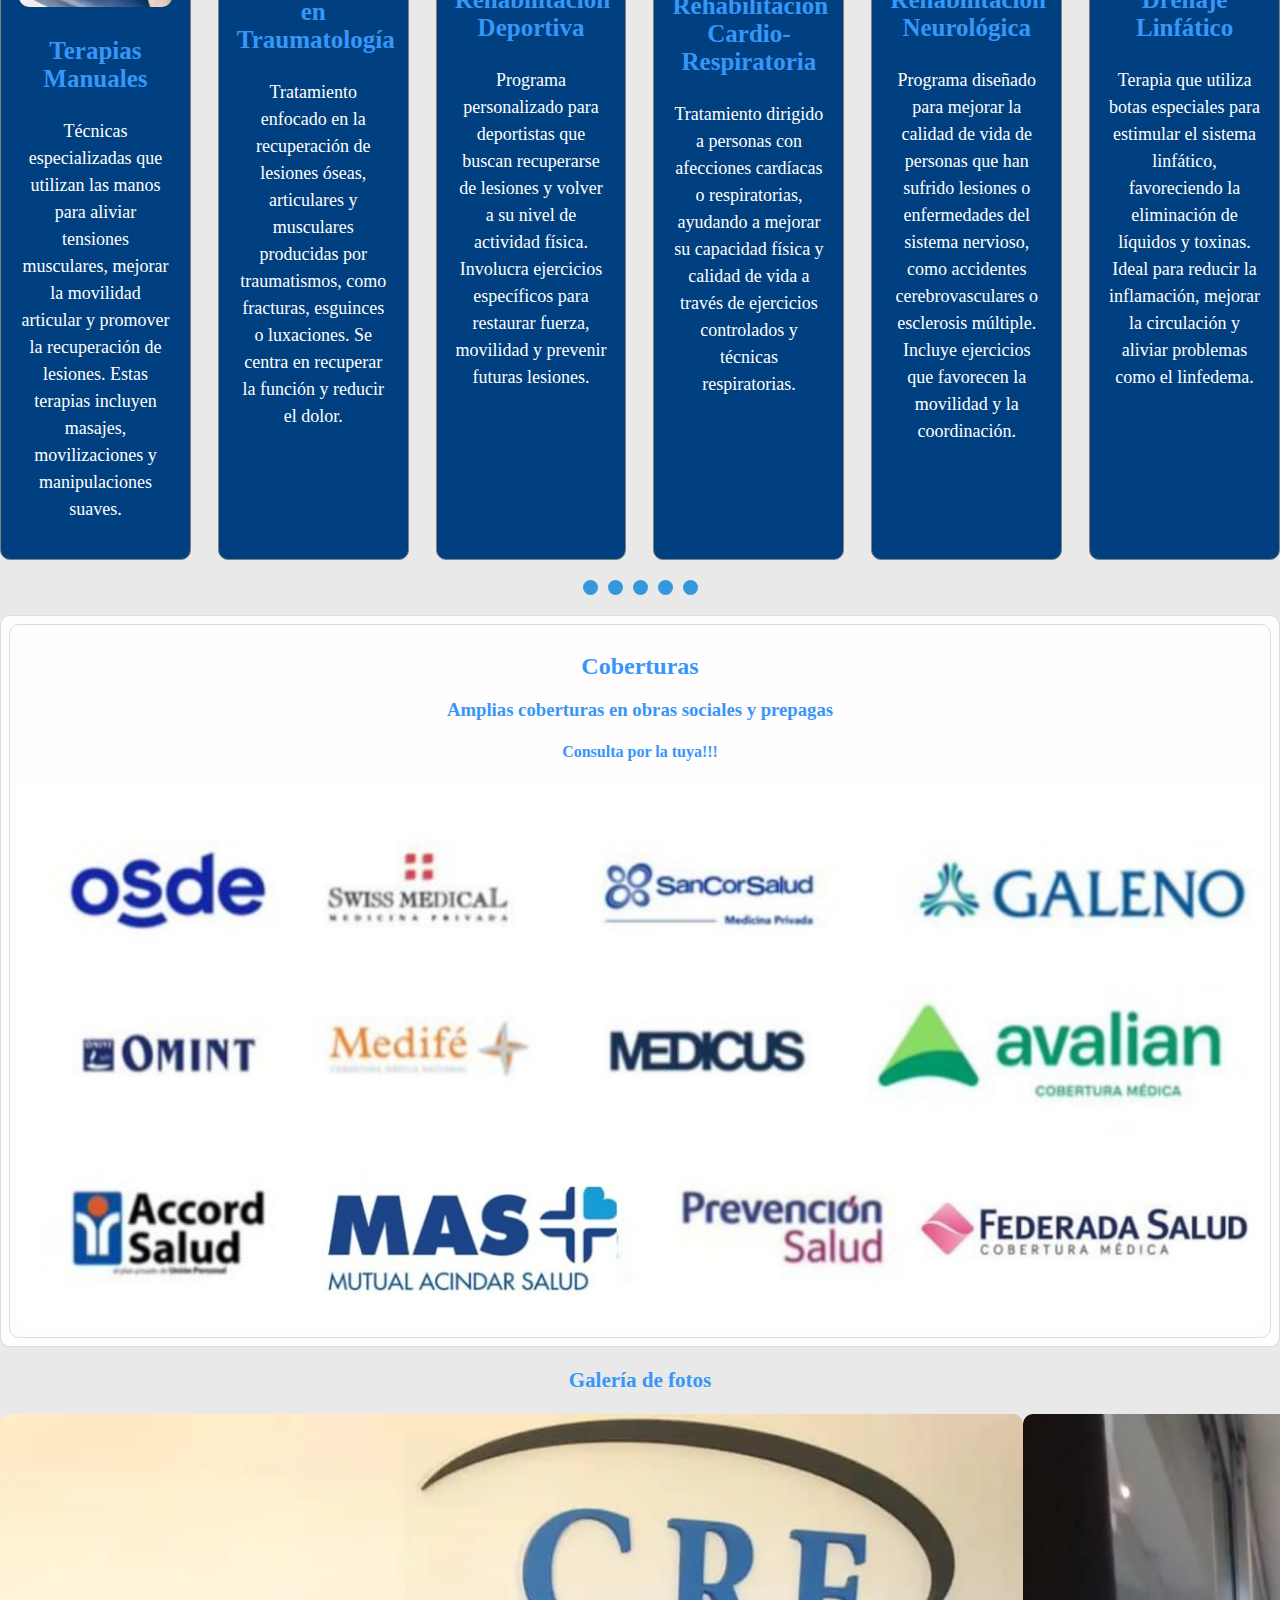
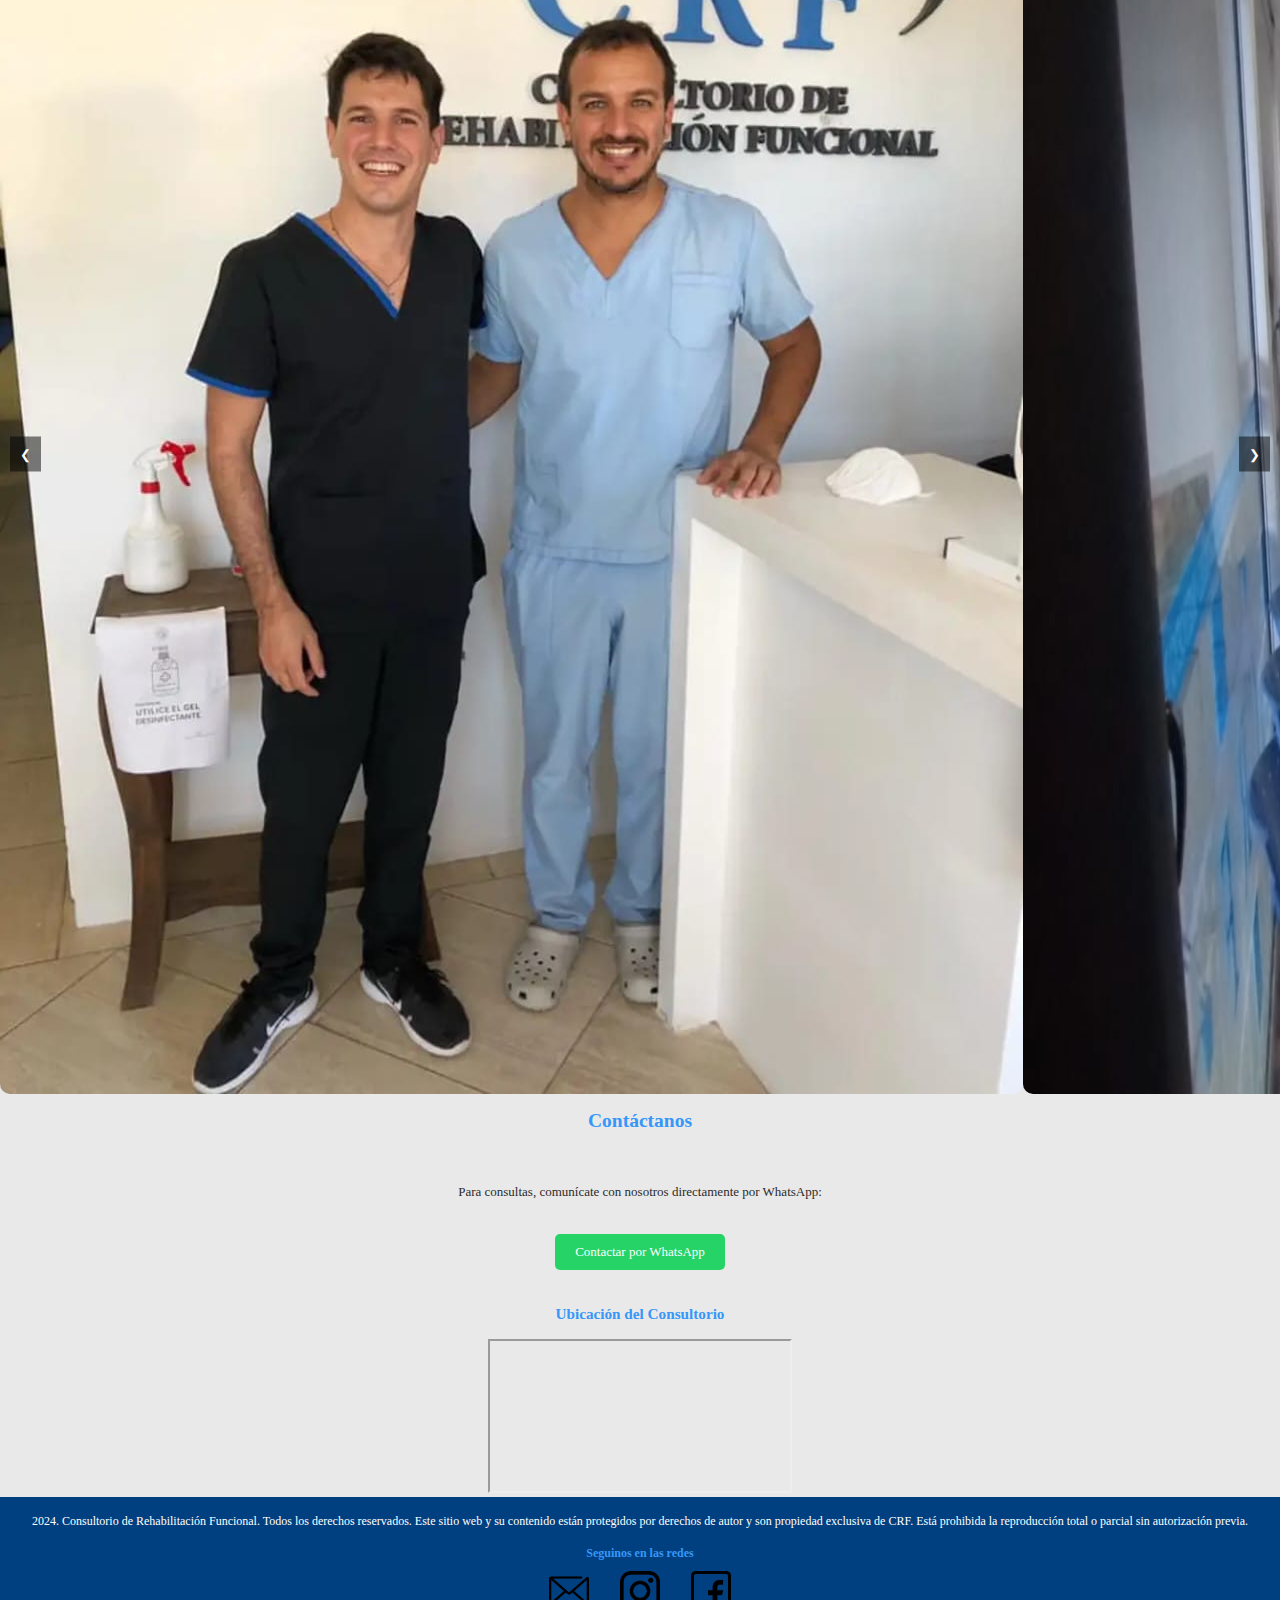
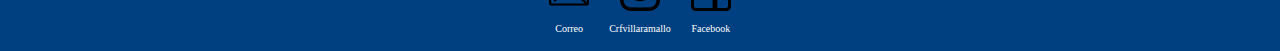
==== commit edc22630: "Add files via upload" ====
--- a/index.html
+++ b/index.html
@@ -1,4 +1,5 @@
 <!DOCTYPE html>
+
 <html lang="en">
 
 <head>
@@ -10,129 +11,212 @@
 
 <body class="body-general">
 
+    <!-- INICIO HEADER-->
     <header class="header-general">
         <h1 class="header-titleCRF">CRF</h1>
         <h2 class="header-subtCRF">Consultorio de Rehabilitación Funcional</h2>
 
         <nav>
             <ul>
-                <li><a href="#section1" class="nav-link Button">Inicio</a></li>
-                <li><a href="#section2" class="nav-link Button">Quienes Somos</a></li>
-                <li><a href="#section3" class="nav-link Button">Servicios</a></li>
-                <li><a href="#section4" class="nav-link Button">Contacto</a></li>
+                <li><a href="#sectioninicio" class="nav-link Button">Inicio</a></li>
+                <li><a href="#section1" class="nav-link Button">Quienes Somos</a></li>
+                <li><a href="#cards-container" class="nav-link Button">Servicios</a></li>
+                <li><a href="#section2" class="nav-link Button">Contacto</a></li>
             </ul>
         </nav>
     </header>
 
+    <!-- FIN HEADER-->
     <main>
-        <section id="section1" class="section1">
-            <div><h2 class="section1a">Más de 15 años de experiencia</h2></div>
-            <div><h2 class="section1b">Un equipo de profesionales altamente capacitados, dedicados a tu bienestar</h2></div>
-            <div><h2 class="section1c">Nos especializamos en tratamientos personalizados para cada paciente</h2></div>
-        </section>
-
-        <section id="section2"class="section2">
-            <h2>Quiénes Somos</h2>
-            <h3>Bienvenidos a Consultorio de Rehabilitación Funcional</h3>
+<!-- INICIO MAIN-->
+
+<!-- INICIO SECTIONINICIO-->
+<section id="sectioninicio" class="sectioninicio">
+    <div class="sectioninicio-texto">
+        <h1>Más de 15 años de experiencia</h1>
+    </div>
+    <div class="sectioninicio-texto">
+        <h2>Un equipo de profesionales altamente capacitados, dedicados a tu bienestar</h2>
+    </div>
+    <div class="sectioninicio-texto">
+        <h2>Nos especializamos en tratamientos personalizados para cada paciente</h2>
+    </div>
+</section>
+<!-- FIN SECTIONINICIO-->
+
+<!-- FIN SECTIONINICIO-->
+
+<div class="kits-dots">
+    <span></span>
+    <span></span>
+    <span></span>
+    <span></span>
+    <span></span>
+</div>
+
+<!-- INICIO SECTION1-->
+        <section id="section1"class="section1">
+            
+            <h2 class="title-section1">Quiénes Somos</h2>
+            <h3 class="subtitle-section1">Bienvenidos a Consultorio de Rehabilitación Funcional</h3>
             <p>Con una sólida trayectoria en el campo de la kinesiología, en CRF contamos con un equipo multidisciplinario de profesionales y la tecnología necesaria para ofrecerte el mejor cuidado.</p>
             <p>Brindamos un servicio integral de rehabilitación y fisioterapia, diseñado para potenciar la performance física de deportistas amateurs, profesionales y entusiastas del entrenamiento. Nuestro equipo está comprometido a ayudarte a aliviar el dolor, acelerar tu recuperación y alcanzar tus metas físicas con la mayor eficacia.</p>
             <p>En CRF, cada paciente recibe una atención personalizada que combina experiencia, técnica y un enfoque cálido y humano. Nos dedicamos a acompañarte en cada etapa de tu proceso de recuperación, asegurando que te sientas apoyado en el desarrollo y la superación de tus objetivos de entrenamiento.</p>
             <p>Recuerda, en CRF, creemos que el movimiento es la clave para una vida saludable.</p>
 
-            <h3>Nuestros Valores</h3>
+            <h3 class="subtitle-section1">Nuestros Valores</h3>
             <p>Es un centro de rehabilitación integral. Su propuesta garantiza al paciente un tratamiento con enfoque global y personalizado. Nuestro equipo posee una amplia experiencia en el deporte, trabajando con deportistas profesionales de élite, amateur y recreacionales.</p>
 
-            <h3>Nuestra Experiencia</h3>
+            <h3 class="subtitle-section1">Nuestra Experiencia</h3>
             <p>Contamos con profesionales altamente capacitados, cuya formación y experiencia garantizan seriedad y confianza. CRF se encuentra bajo la dirección del Lic. Batiepeda Leonardo E., que junto a su equipo se encuentra en constante formación y actualización.</p>
 
-            <h3>Nuestra Visión</h3>
+            <h3 class="subtitle-section1">Nuestra Visión</h3>
             <p>Trabajamos de manera conjunta para brindarle a cada paciente el tratamiento preciso y adecuado a sus necesidades, y así llegar, no sólo a una recuperación segura y lo más rápida posible, sino también a la prevención de futuras lesiones.</p>
 
-            <h3>Te contamos un poco más sobre el Equipo CRF</h3>
-            
-            <!-- AGREGAR FOTO -->
-            <h4>Lic. Betipeda Leonardo Ezequiel</h4>
+<div class="kits-dots">
+<span></span>
+<span></span>
+<span></span>
+<span></span>
+<span></span>
+</div>
+            <h3 class="subtitle-section1">Te contamos un poco más sobre el Equipo CRF</h3>
+            
+            <img src="/img/fotobatipeda.jpeg" alt="fotobatipeda" class="img-circular">
+            <h4>Lic. Batipeda Leonardo Ezequiel</h4>
             <h5>Lic. en Kinesiología y Fisiatría</h5>
             
-            <!-- AGREGAR FOTO -->
+            <img src="/img/fotovega.jpeg" alt="fotovega" class="img-circular">
             <h4>Lic. Vega Mauro</h4>
             <h5>Lic. en Kinesiología y Fisiatría</h5>
             
-            <!-- AGREGAR FOTO -->
+            <img src="/img/fotobordi.jpg" alt="fotobordi" class="img-circular">
             <h4>Prof. Bordi Milagros</h4>
             <h5>Profesora en Educación Físisca</h5>
             
-            <!-- AGREGAR FOTO -->
+            <img src="/img/fotocoronel.jpeg" alt="fotocoronel" class="img-circular">
             <h4>Prof. Coronel Gastón</h4>
             <h5>Profesor en Educación Física</h5>
             
-        </section>
-
-        <section id="section3"class="section3">
-            <h2>Mirá nuestros Servicios</h2>
-    <h3>Tratamientos personalizados que se adaptan a tus necesidades individuales</h3>
-
-                <h3>Terapias Manuales</h3>
+            <img src="/img/fotomusante.jpeg" alt="fotomusante" class="img-circular">
+            <h4>Musante Franco</h4>
+            <h5>Personal Administrativo</h5>
+
+            <img src="/img/fotomonauni.jpeg" alt="fotomonauni" class="img-circular">
+            <h4>Monauni Mariana</h4>
+            <h5>Personal Administrativo</h5>   
+        </section>
+<!-- FIN SECTION1-->
+
+<div class="kits-dots">
+    <span></span>
+    <span></span>
+    <span></span>
+    <span></span>
+    <span></span>
+</div>
+
+<!-- INICIO SECTIONCADS-->
+        <section id="cards-container"class="cards-container">
+    
+    <h2 class="title-cards-container"> Mirá nuestros Servicios</h2>
+    <h3 class="title-cards-container2">Tratamientos personalizados que se adaptan a tus necesidades individuales</h3> 
+    <article class="card">
+        <img src="./img/kineterapiamanual.jpg" class="card-img" alt="imagendekinesiologiaterapiamanual">
+                <h3 class="card-title">Terapias Manuales</h3>
 <p>Técnicas especializadas que utilizan las manos para aliviar tensiones musculares, mejorar la movilidad articular y promover la recuperación de lesiones. Estas terapias incluyen masajes, movilizaciones y manipulaciones suaves.</p>
-
-                <h3>Rehabilitación en Traumatología</h3>
+</article>
+<article class="card">
+    <img src="./img/kinetraumatologia2.jpg" class="card-img" alt="imagendekinesiologiarehabilitaciontraumatología">
+                <h3 class="card-title">Rehabilitación en Traumatología</h3>
 <p>Tratamiento enfocado en la recuperación de lesiones óseas, articulares y musculares producidas por traumatismos, como fracturas, esguinces o luxaciones. Se centra en recuperar la función y reducir el dolor.</p>
-
-                <h3>Rehabilitación Deportiva</h3>
+</article>
+<article class="card">
+    <img src="./img/kinedeportiva.jpg" class="card-img" alt="imagendekinesiologiarehabilitaciondeportiva">
+                <h3 class="card-title">Rehabilitación Deportiva</h3>
 <p>Programa personalizado para deportistas que buscan recuperarse de lesiones y volver a su nivel de actividad física. Involucra ejercicios específicos para restaurar fuerza, movilidad y prevenir futuras lesiones.</p>
-
-                <h3>Rehabilitación Cardio-Respiratoria</h3>
+</article>
+<article class="card">
+    <img src="./img/kinerespiratorio.jpg" class="card-img" alt="imagendekinesiologiarehabilitacionrespiratoria">
+                <h3 class="card-title">Rehabilitación Cardio-Respiratoria</h3>
 <p>Tratamiento dirigido a personas con afecciones cardíacas o respiratorias, ayudando a mejorar su capacidad física y calidad de vida a través de ejercicios controlados y técnicas respiratorias.</p>
-
-                <h3>Rehabilitación Neurológica</h3>
+</article>
+<article class="card">
+    <img src="./img/kineuro.jpg" class="card-img" alt="imagendekinesiologiarehabilitacionneurologica">
+                <h3 class="card-title">Rehabilitación Neurológica</h3>
 <p>Programa diseñado para mejorar la calidad de vida de personas que han sufrido lesiones o enfermedades del sistema nervioso, como accidentes cerebrovasculares o esclerosis múltiple. Incluye ejercicios que favorecen la movilidad y la coordinación.</p>
-
-                <h3>Drenaje Linfático</h3>
+</article>
+<article class="card">
+    <img src="./img/kinedenajelinfativo.jpg" class="card-img" alt="imagendedrenajelinfaticoenbotasdeprosoterapia">
+                <h3 class="card-title">Drenaje Linfático</h3>
 <p>Terapia que utiliza botas especiales para estimular el sistema linfático, favoreciendo la eliminación de líquidos y toxinas. Ideal para reducir la inflamación, mejorar la circulación y aliviar problemas como el linfedema.</p>    
-
-            <h2>Coberturas</h2>
+</article>
+</section>
+
+<!-- FIN SECTIONCARDS-->
+
+<div class="kits-dots">
+    <span></span>
+    <span></span>
+    <span></span>
+    <span></span>
+    <span></span>
+</div>
+<section id="card-cobertura"class="card-cobertura">
+    <article class="card-cobertura">
+<h2>Coberturas</h2>
     <h3>Amplias coberturas en obras sociales y prepagas </h3>
-
-            
-        </section>
-        <!-- GALERÍA DE FOTOS -->
+    <h4>Consulta por la tuya!!!</h4> 
+    <img src="./img/coberturas.jpeg" class="card-cobertura-img"> 
+</article>
+</section>
+
+<!-- INICIO GALERIAFOTOS-->     
         <section class="galeria-de-fotos-"> 
             <h3>Galería de fotos</h3>
             <div class="galeria-container">
                 <button class="prev" onclick="changeSlide(-1)">&#10094;</button>
                 <div class="slides">
-                <img src="img/fotogaleria1.jpeg" alt="fotogaleria1">
-                <img src="img/fotogaleria2.jpeg" alt="fotogaleria2">
-                <img src="img/fotogaleria3.jpeg" alt="fotogaleria3">
-                <img src="img/fotogaleria4.jpeg" alt="fotogaleria4">
-                <img src="img/fotogaleria5.jpeg" alt="fotogaleria5">
-                <img src="img/fotogaleria6.jpeg" alt="fotogaleria6">
-                <img src="img/fotogaleria7.jpg" alt="fotogaleria7">
-                <img src="img/fotogaleria8.jpeg" alt="fotogaleria8">
-                <img src="img/fotogaleria9.jpg" alt="fotogaleria9">
-                <img src="img/fotogaleria10.jpeg" alt="fotogaleria10">
-                
+                <div class="carrusel">
+                <img src="img/fotogaleria1.jpeg">
+                <img src="img/fotogaleria2.jpeg">
+                <img src="img/fotogaleria3.jpeg">
+                <img src="img/fotogaleria4.jpeg">
+                <img src="img/fotogaleria5.jpeg">
+                <img src="img/fotogaleria6.jpeg">
+                <img src="img/fotogaleria7.jpg">
+                <img src="img/fotogaleria8.jpeg">
+                <img src="img/fotogaleria9.jpg">
+                <img src="img/fotogaleria10.jpeg">
+                <img src="img/fotogaleria11.jpg">
+                <img src="img/fotogaleria12.jpg">
+            </div>
             </div>
             <button class="next" onclick="changeSlide(1)">&#10095;</button>
         </div>
-        <script src="script.js"></script>
-        </section>
-        
-        <section id="section4"class="section4"></section>
+        <script src="./JavaScript/javascript.js"></script>
+        </section>
+<!-- FIN GALERIAFOTOS-->   
+
+<!-- INICIO SECTION2-->   
+        <section id="section2"class="section2">
             <h2>Contáctanos</h2>
             <p>Para consultas, comunícate con nosotros directamente por WhatsApp:</p>
             <a href="https://wa.me/5493407407139" target="_blank" class="button">Contactar por WhatsApp</a>
-            
             <aside>
                 <h3>Ubicación del Consultorio</h3>
                 <iframe src="https://www.google.com/maps/embed?pb=!1m18!1m12!1m3!1d3327.2105716163433!2d-60.059215825278564!3d-33.49589819983935!2m3!1f0!2f0!3f0!3m2!1i1024!2i768!4f13.1!3m3!1m2!1s0x95b9e36f1983e2d1%3A0x75310c7f624fea49!2sIrigoyen%20967%2C%20B2914%20Villa%20Ramallo%2C%20Provincia%20de%20Buenos%20Aires!5e0!3m2!1ses!2sar!4v1724021968549!5m2!1ses!2sar" allowfullscreen="" loading="lazy"></iframe>
             </aside>
         </section>
     </main>
-
+<!-- FIN SECTION4--> 
+
+<!-- FIN MAIN-->
+
+<!-- INICIO FOOTER--> 
     <footer class="footer-general">
         <p class="footer-text">2024. Consultorio de Rehabilitación Funcional. Todos los derechos reservados. Este sitio web y su contenido están protegidos por derechos de autor y son propiedad exclusiva de CRF. Está prohibida la reproducción total o parcial sin autorización previa.</p>
-        <p class="footer-social-text">Seguinos en las redes</p>
+        <h4 class="footer-social-text">Seguinos en las redes</h4>
         
         <section class="footer-redes">
             <article class="redeslogo">
@@ -157,8 +241,7 @@
             </article>
         </section>
     </footer>
-    
-
+<!-- FIN FOOTER--> 
 </body>
 
 </html>
--- a/CSS/style.css
+++ b/CSS/style.css
@@ -1,18 +1,20 @@
-/* Estilos Generales */
-@media only screen and (max-width: 768px) {
-}
-
-body.body-general {
-    font-family: 'Lato', sans-serif;
+
+/* Estilos Generales Body */
+.body-general {
+    font-family: Georgia, 'Times New Roman', Times, serif;
     margin: 0;
-    padding: 10px;
-    background-color: #e5e5e5d6; 
-}
-
+    padding: 0;
+    background-color: #e5e5e5d6;
+    margin: 0 auto; 
+    max-width: 80%;
+    
+}
+
+/* Estilos Generales Header*/
 .header-general {
     background-color: #004080;
     color: white;
-    padding: 10px;
+    padding: 10px 0;
     text-align: center;
 }
 
@@ -26,11 +28,14 @@
     font-size: 20px;
 }
 
+/* Estilos para el nav*/
 nav ul {
-    list-style-type: none;
-    padding: 0;
+    list-style-type: none;/*saca el adorno de la lista*/
+    padding: 1px;
     display: flex;
-    justify-content: space-around;
+    flex-direction: column;
+    justify-content: center;
+    align-items: center;
 }
 
 nav ul li {
@@ -49,46 +54,68 @@
     text-decoration: none;
     font-size: 14px;
 }
-
 .nav-link:hover {
+    background-color: rgb(117, 120, 120);
+    color: black;
+    cursor: pointer;
     text-decoration: underline;
-}
-
+    transition: 400ms;
+}
+.kits-dots {
+    display: flex; 
+    justify-content: center; 
+    gap: 10px; 
+    margin: 20px 0; 
+}
+
+/* Estilo para cada punto */
+.kits-dots span {
+    display: inline-block; 
+    width: 15px; 
+    height: 15px; 
+    background-color: #3498db; 
+    border-radius: 50%; 
+}
+/* Estilos para el main*/
 main {
     padding: 0;
-}
-
-.section1, .section2, .section3, .section4 {
-    margin-bottom: 10px;
-    font-size: 10px;
+    
+}
+.title-section1{
+    font-family: Georgia, 'Times New Roman', Times, serif;
+    font-size: 20px;
+
+}
+.section1{
+    margin-bottom: 20px;
+    font-size: 13px;
     color: #2b2b2b;
-}
-
-.section1 {
+    text-align: center;
+    margin: 0 auto;
+    max-width: 80%;
+
+}
+.sectioninicio {
     background-image: url(/img/fondoCRFLINEAS1.jpg);
-    background-color: #f0f5f7;
+    background-size: cover; 
+    background-repeat: no-repeat;
     background-position: center;
-    background-repeat: no-repeat;
-    background-size: cover;
-}
-
-.section1a {
-    padding: 5px;
-    text-align: left;
-    margin: 8px;
-}
-
-.section1b {
-    padding: 5px;
-    text-align: center;
-    margin: 8px;
-}
-
-.section1a, .section1b, .section1c {
-    color: #065795;
-    font-size: 15px;
-}
-
+    text-align: center;
+    padding: 50px 20px; 
+    color: #065795; 
+}
+
+.sectioninicio-texto h1 {
+    color: #3697f8;
+    font-size: 24px; 
+    margin-bottom: 20px; /
+}
+
+.sectioninicio-texto h2 {
+    color: #3697f8;
+    font-size: 18px; 
+    margin-bottom: 20px; 
+}
 h2 {
     color: #3697f8;
 }
@@ -98,57 +125,211 @@
 }
 
 p {
-    line-height: 1.6;
-}
-
+    line-height: 1.5;
+}
+
+.cards-container {
+    display: grid;
+    grid-template-columns: repeat(auto-fit, minmax(250px, 1fr));
+    gap: 1.5em;
+    justify-content: flex-start;
+    align-items: stretch;
+
+}
+.card {
+    background-color:#004080;
+    color: white;
+    padding: 1em;
+    border: 1px solid grey;
+    border-radius: 10px;
+    overflow: hidden;
+}
+
+.card:hover{
+    background-color: rgb(220, 223, 226);
+    color: black;
+    cursor: pointer;
+    box-shadow: 0px 0px 10px black;
+}
+
+.card-title{
+    font-size: 25px;
+    text-align: center;
+    font-family: Georgia, 'Times New Roman', Times, serif;
+}
+
+.card-description{
+    font-size: 18px;
+    text-align: left;
+    font-family: Georgia, 'Times New Roman', Times, serif;
+}
+
+.title-cards-container, .title-cards-container2 {
+    background-color: #e5e5e5d6;
+    color: #3697f8;
+    padding: 1em .5em;
+    margin: 0;
+    text-align: center;
+}     
+.card:hover img{
+    scale: 1.2;
+}
+
+.card-img{
+    width: 100%;
+    object-fit: cover;
+    border-radius: 10px;
+    object-fit: cover;
+    border-radius: 10px;
+    transition: 1s scale; 
+}
+
+
+/* Estilos img-circular de cada profesional*/
+.img-circular {
+    width: 150px; 
+    border-radius: 50%; 
+    border: 2px solid #cccccc; 
+    margin-bottom: 10px;
+    object-fit: cover; 
+    display: block; 
+    margin: 0 auto;
+    height: auto;
+}
+
+/* Estilos para galeria-carrusel*/
+
+.galeria-de-fotos {
+    text-align: center;
+    padding: 20px;
+}
 .galeria-container {
-    display: grid;
-    grid-template-columns: repeat(auto-fit, minmax(200px, 1fr));
-    gap: 10px;
+    position: relative;
+    width: 100%;
+    overflow: hidden;
+}
+.slides {
+    display: flex;
+    transition: transform 0.5s ease-in-out;
+}
+
+.carrusel {
+    display: flex;
+    width: 100%;
+}
+.carrusel img {
+    width: 100%;
+    height: auto;
+    border-radius: 10px;
+    display: block;
+}
+
+button.prev, button.next {
+    position: absolute;
+    top: 50%;
+    transform: translateY(-50%);
+    background-color: rgba(0, 0, 0, 0.5);
+    color: white;
+    border: none;
     padding: 10px;
-}
-
-.galeria-container img {
+    cursor: pointer;
+    z-index: 10;
+}
+
+button.prev {
+    left: 10px;
+}
+
+button.next {
+    right: 10px;
+}
+
+button:hover {
+    background-color: rgba(0, 0, 0, 0.8);
+}
+
+.card-cobertura {
+    font-size: 16px;
+    text-align: center;
+    font-family: Georgia, 'Times New Roman', Times, serif;
+    background-color: #fffdfd;
+    color: #0ea5e6;
+    padding: 8px;
+    border: 1px solid #ddd; /* Añadido border de 1px solid */
+    border-radius: 10px;
+}
+
+.card-cobertura-img {
     width: 100%;
     height: auto;
     border-radius: 10px;
     transition: transform 0.3s ease;
 }
 
-.galeria-container img:hover {
-    transform: scale(1.05);
-}
-
-.prev, .next {
+.card-cobertura-img:hover {
+    transform: scale(1.2); /* Cambiado scale a transform */
+    object-fit: cover;
+}
+/* Estilos para wsp y mapa*/
+/* Estilos de la sección 2 */
+.section2 {
+    margin-bottom: 20px;
+    font-size: 13px;
+    color: #2b2b2b;
+    text-align: center;
+    margin: 0 auto;
+    max-width: 80%;
+    display: flex; 
+    flex-direction: column; 
+    justify-content: center; 
+    align-items: center; 
+    gap: 20px; 
+}
+
+/* Estilos del botón de WhatsApp */
+.button {
+    padding: 10px 20px;
+    background-color: #25D366;
+    color: white;
+    border: none;
+    border-radius: 5px;
     cursor: pointer;
-    padding: 16px;
-    margin-top: -22px;
-    color: white;
-    font-weight: bold;
-    font-size: 20px;
-    border-radius: 0 3px 3px 0;
-    user-select: none;
-    background-color: rgba(0, 0, 0, 0.8);
-}
-
-.prev:hover, .next:hover {
-    background-color: rgba(0, 0, 0, 1);
-}
+    text-align: center;
+    display: inline-block;
+    text-decoration: none;
+    margin: 0 auto; 
+}
+
+.button:hover {
+    background-color: #1ebe5e;
+}
+
+/* Estilos del iframe (Mapa) */
+.iframe {
+    width: 100%;
+    max-width: 600px;
+    height: 450px;
+    border: 0;
+    display: block;
+    margin: 0 auto; 
+}
+
+    /* Estilos para footer*/
 
 .footer-general {
     background-color: #004080;
     color: white;
-    padding: 20px;
+    padding: 5px;
     text-align: center;
 }
 
 .footer-text {
     margin: 0 0 10px;
-    font-size: 14px;
+    font-size: 10px;
 }
 
 .footer-social-text {
-    font-size: 16px;
+    font-size: 12px;
     margin-bottom: 10px;
 }
 
@@ -170,34 +351,66 @@
 
 .redeslogo p {
     margin: 0;
-    font-size: 12px;
+    font-size: 10px;
 }
 
 .redeslogo img:hover {
     transform: scale(1.2);
 }
 
-.button {
-    padding: 10px 20px;
-    background-color: #25D366;
-    color: white;
-    border: none;
-    border-radius: 5px;
-    cursor: pointer;
-    text-align: center;
-    display: inline-block;
-    text-decoration: none;
-}
-
-.button:hover {
-    background-color: #1ebe5e;
-}
-
-iframe {
-    width: 100%;
-    max-width: 600px;
-    height: 450px;
-    border: 0;
-    display: block;
-    margin: 0 auto;
-}
+
+@media(min-width: 992px) {
+
+.body-general {
+        font-family: Georgia, 'Times New Roman', Times, serif;
+        margin: 0;
+        padding: 0px;
+        background-color: #e5e5e5d6;
+        text-align: center; 
+        margin: 0 auto; 
+        max-width: 100%;
+        font-size: 18px;
+        
+    }
+.header-general {
+        padding: 20px;
+        text-align: center;
+    }
+    
+.header-titleCRF {
+        margin: 0;
+        font-size: 100px;
+    }
+    
+.header-sub1CRF {
+        margin: 0;
+        font-size: 35px;
+    }
+
+.nav ul {
+    display: flex;
+    flex-direction:row;
+    justify-content:space-between;
+    align-items: center;
+    font-size: 18px;}
+
+.nav-link, .Button {
+    font-size: 16px; 
+    padding: 10px 15px;}
+
+.section1a, .section1b, .section1c {
+        font-size: 20px; 
+    }
+.cards-container {
+    grid-template-columns: repeat(6, 1fr);
+}
+.title-cards-container, .title-cards-container2{
+    grid-column: 1/7;
+}
+.footer-text, .footer-social-text {
+        font-size: 12px;
+    }
+.footer-general {
+        padding: 15px;
+    }
+}
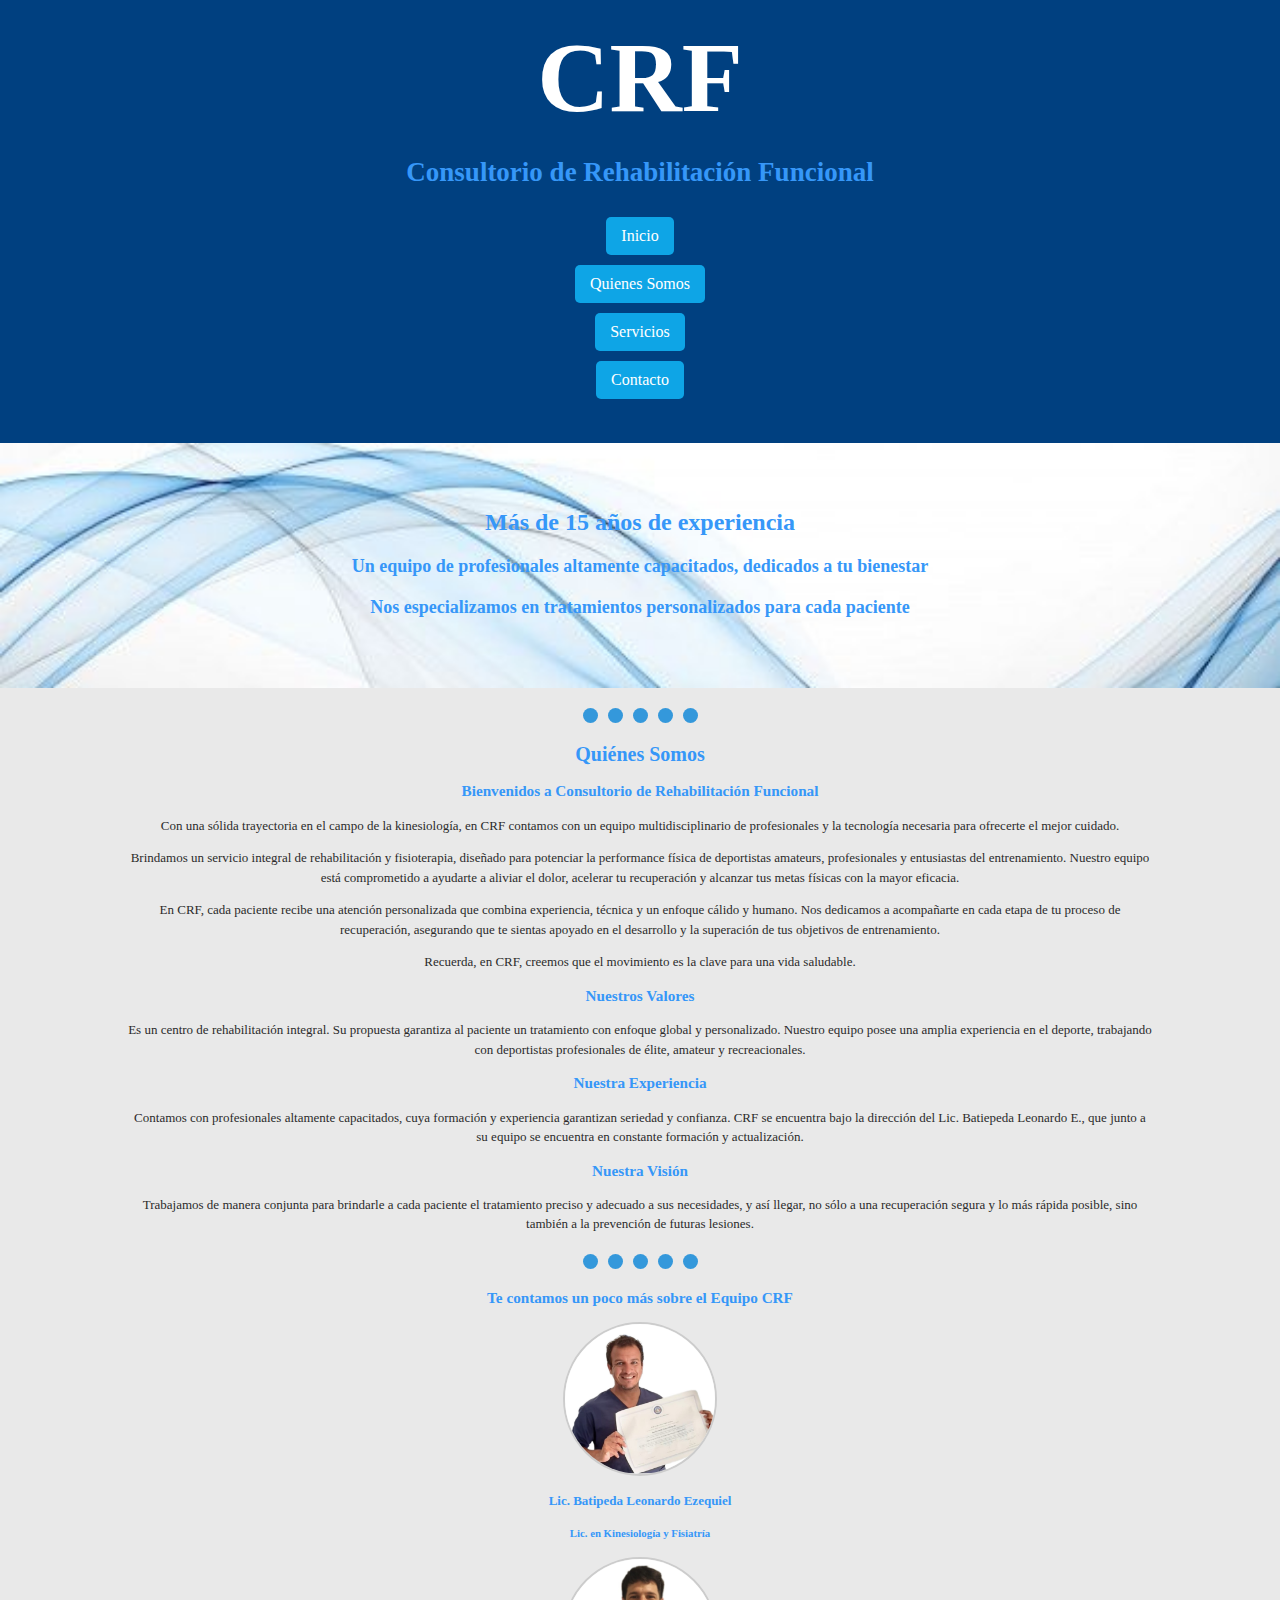
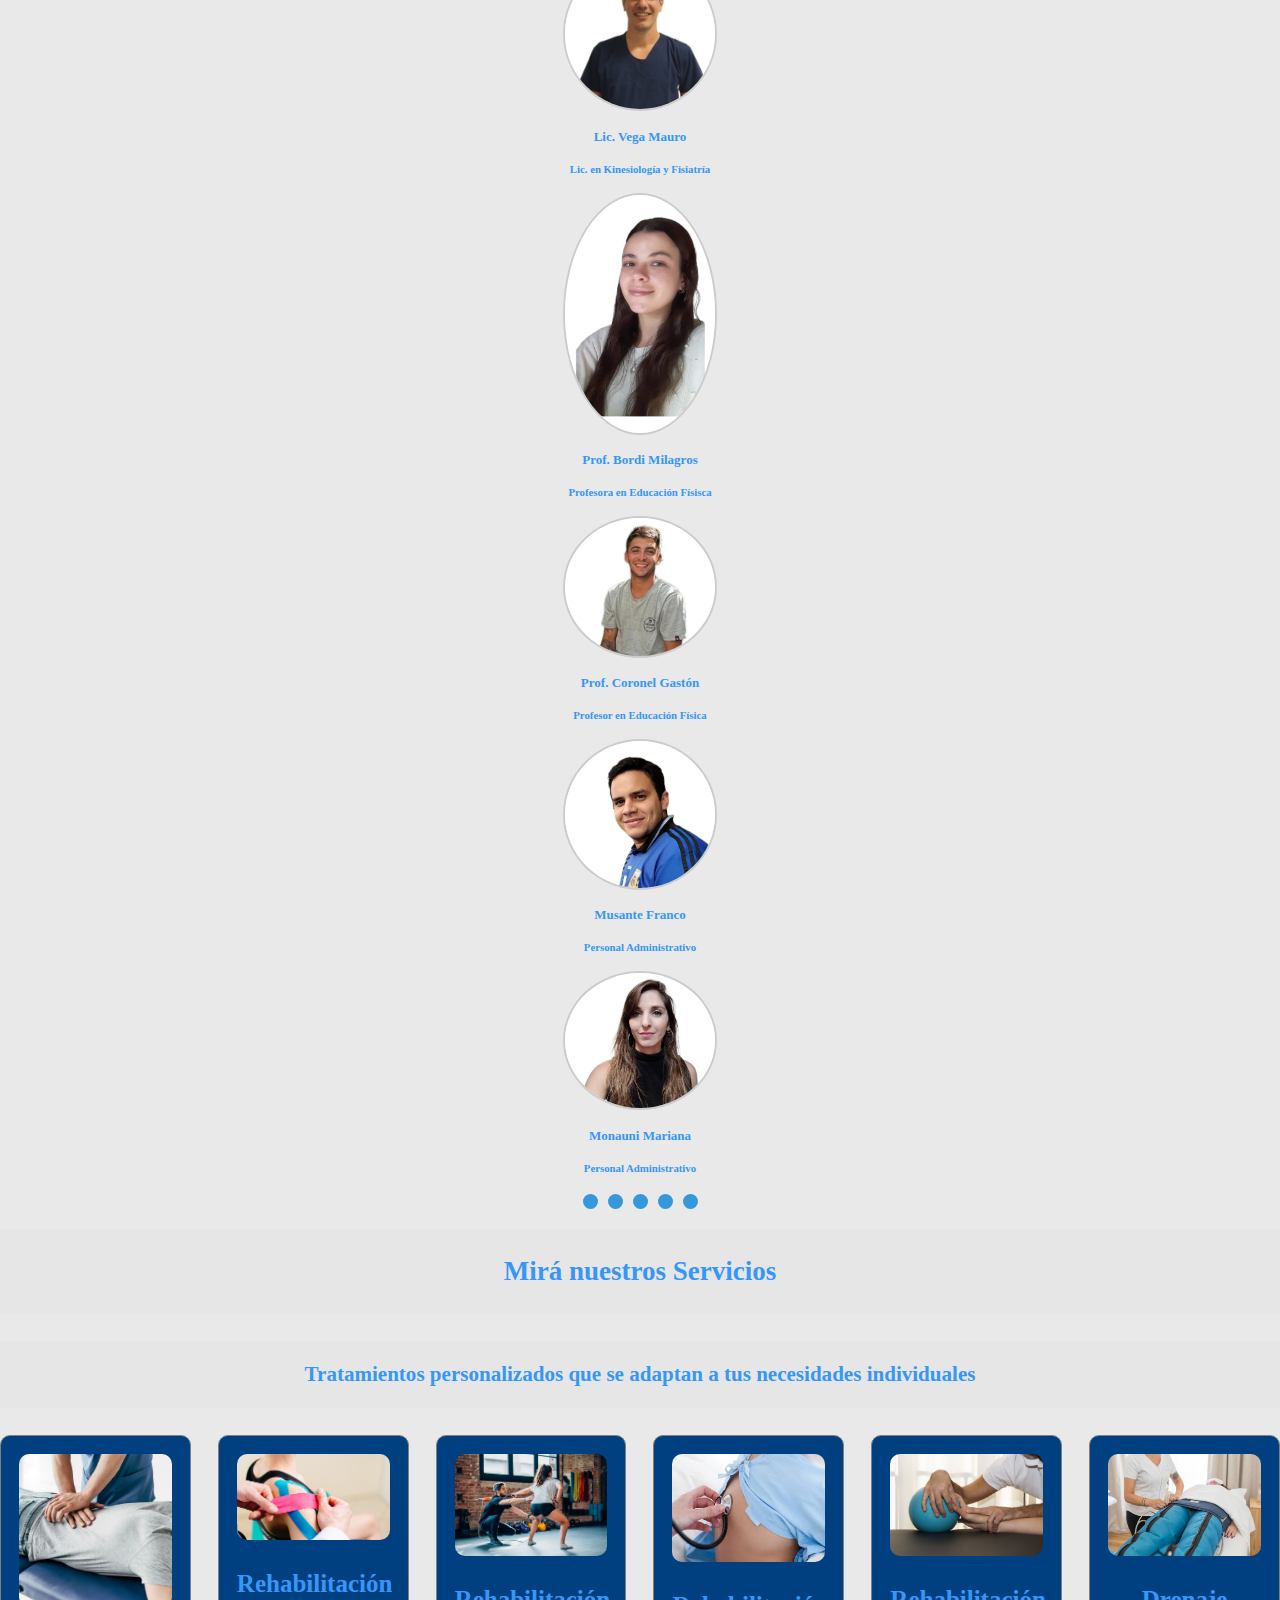
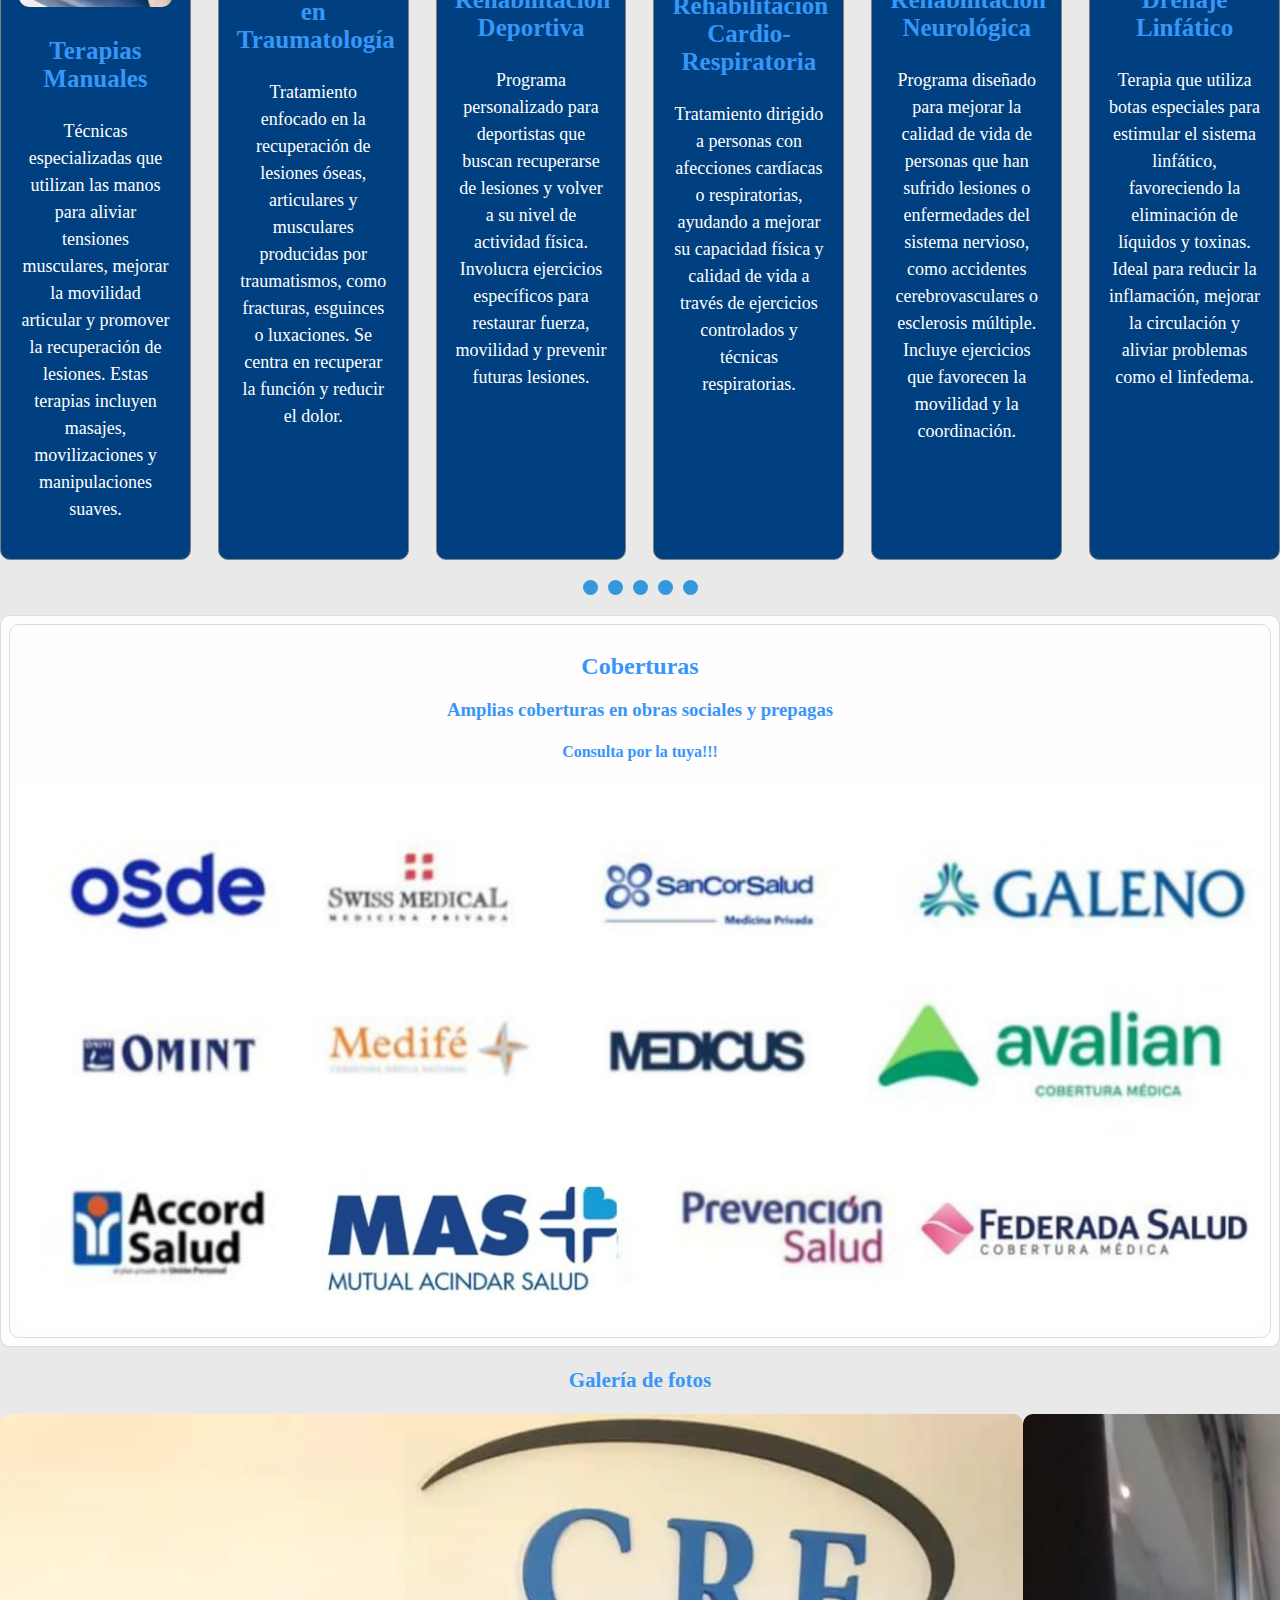
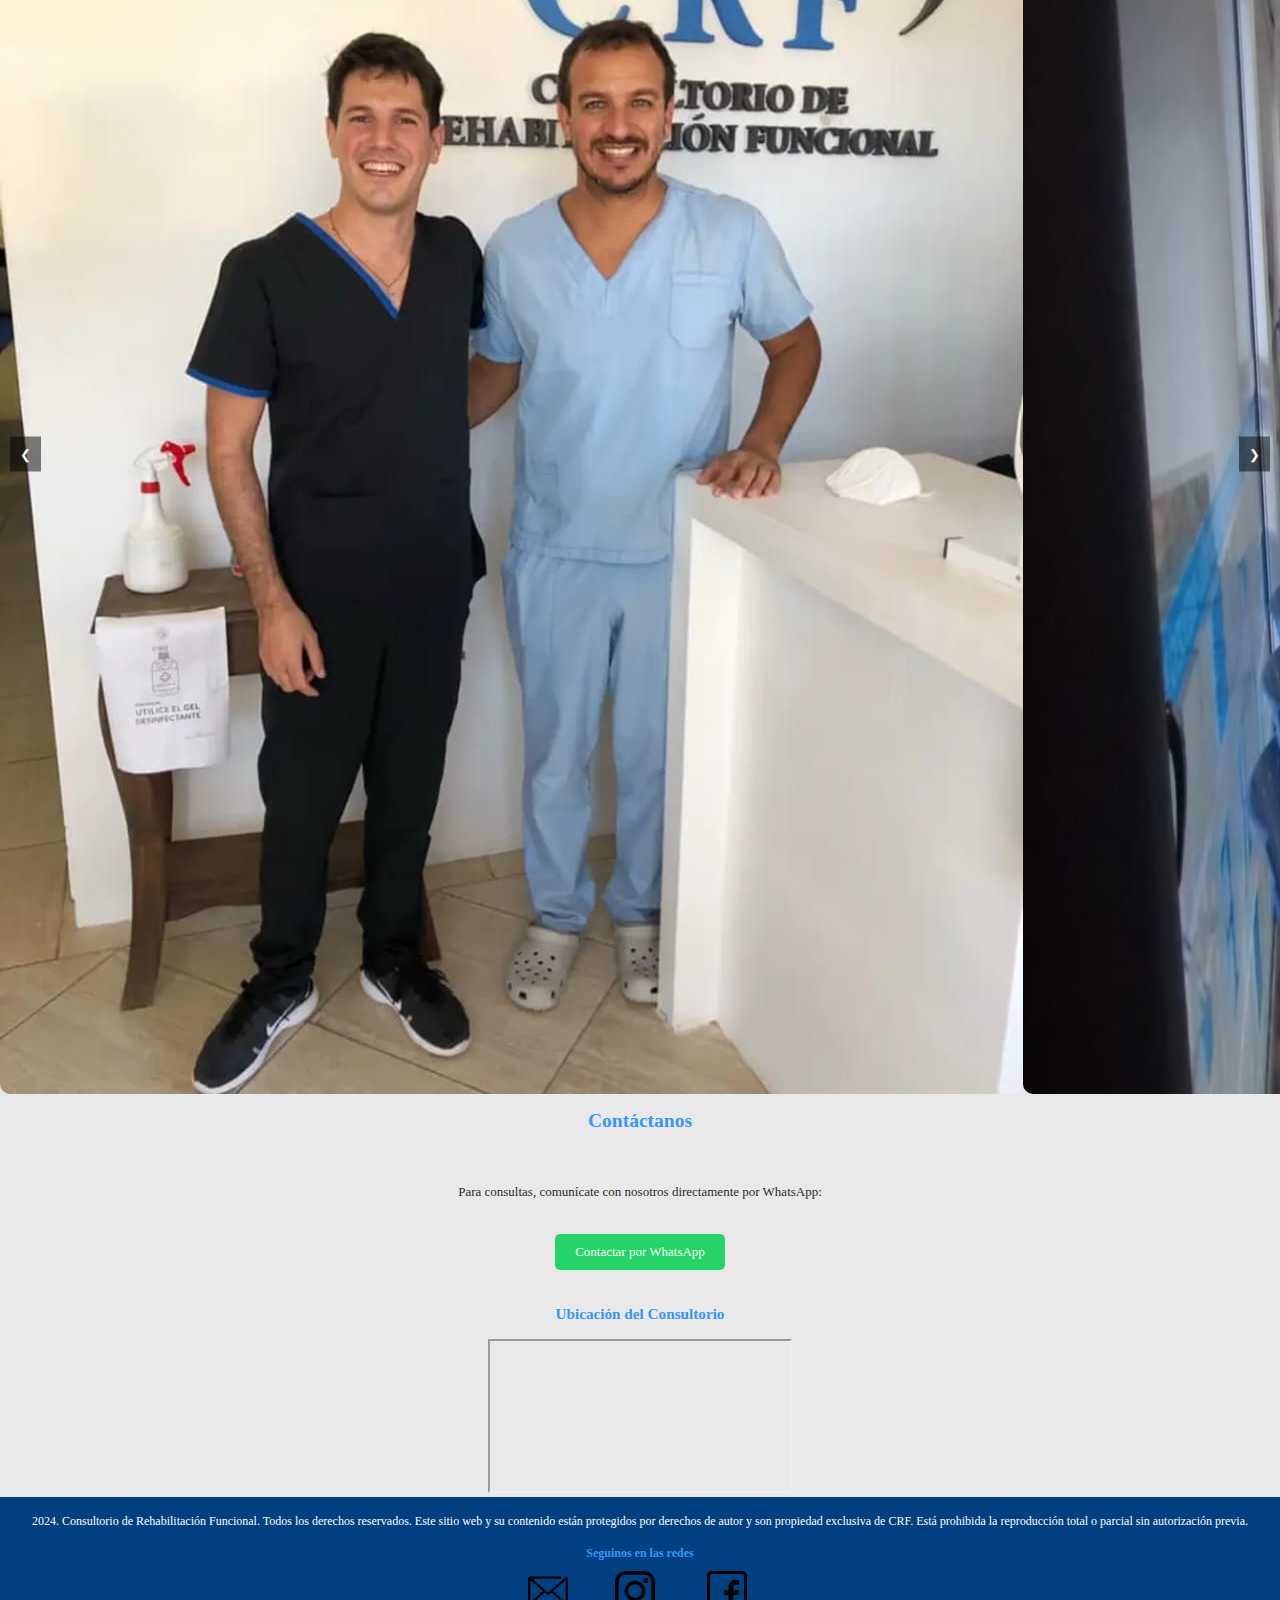
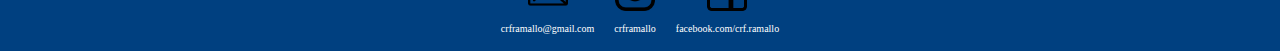
==== commit e47f68e3: "Add files via upload" ====
--- a/index.html
+++ b/index.html
@@ -223,21 +223,21 @@
                 <a href="#">
                     <img src="img/logocorreo.png" alt="Correo">
                 </a>
-                <p>Correo</p>
+                <p>crframallo@gmail.com</p>
             </article>
     
             <article class="redeslogo">
                 <a href="#">
                     <img src="img/logoinstagram.png" alt="Instagram">
                 </a>
-                <p>Crfvillaramallo</p>
+                <p>crframallo</p>
             </article>
     
             <article class="redeslogo">
                 <a href="#">
                     <img src="img/logofacebook.png" alt="Facebook">
                 </a>
-                <p>Facebook</p>
+                <p>facebook.com/crf.ramallo</p>
             </article>
         </section>
     </footer>
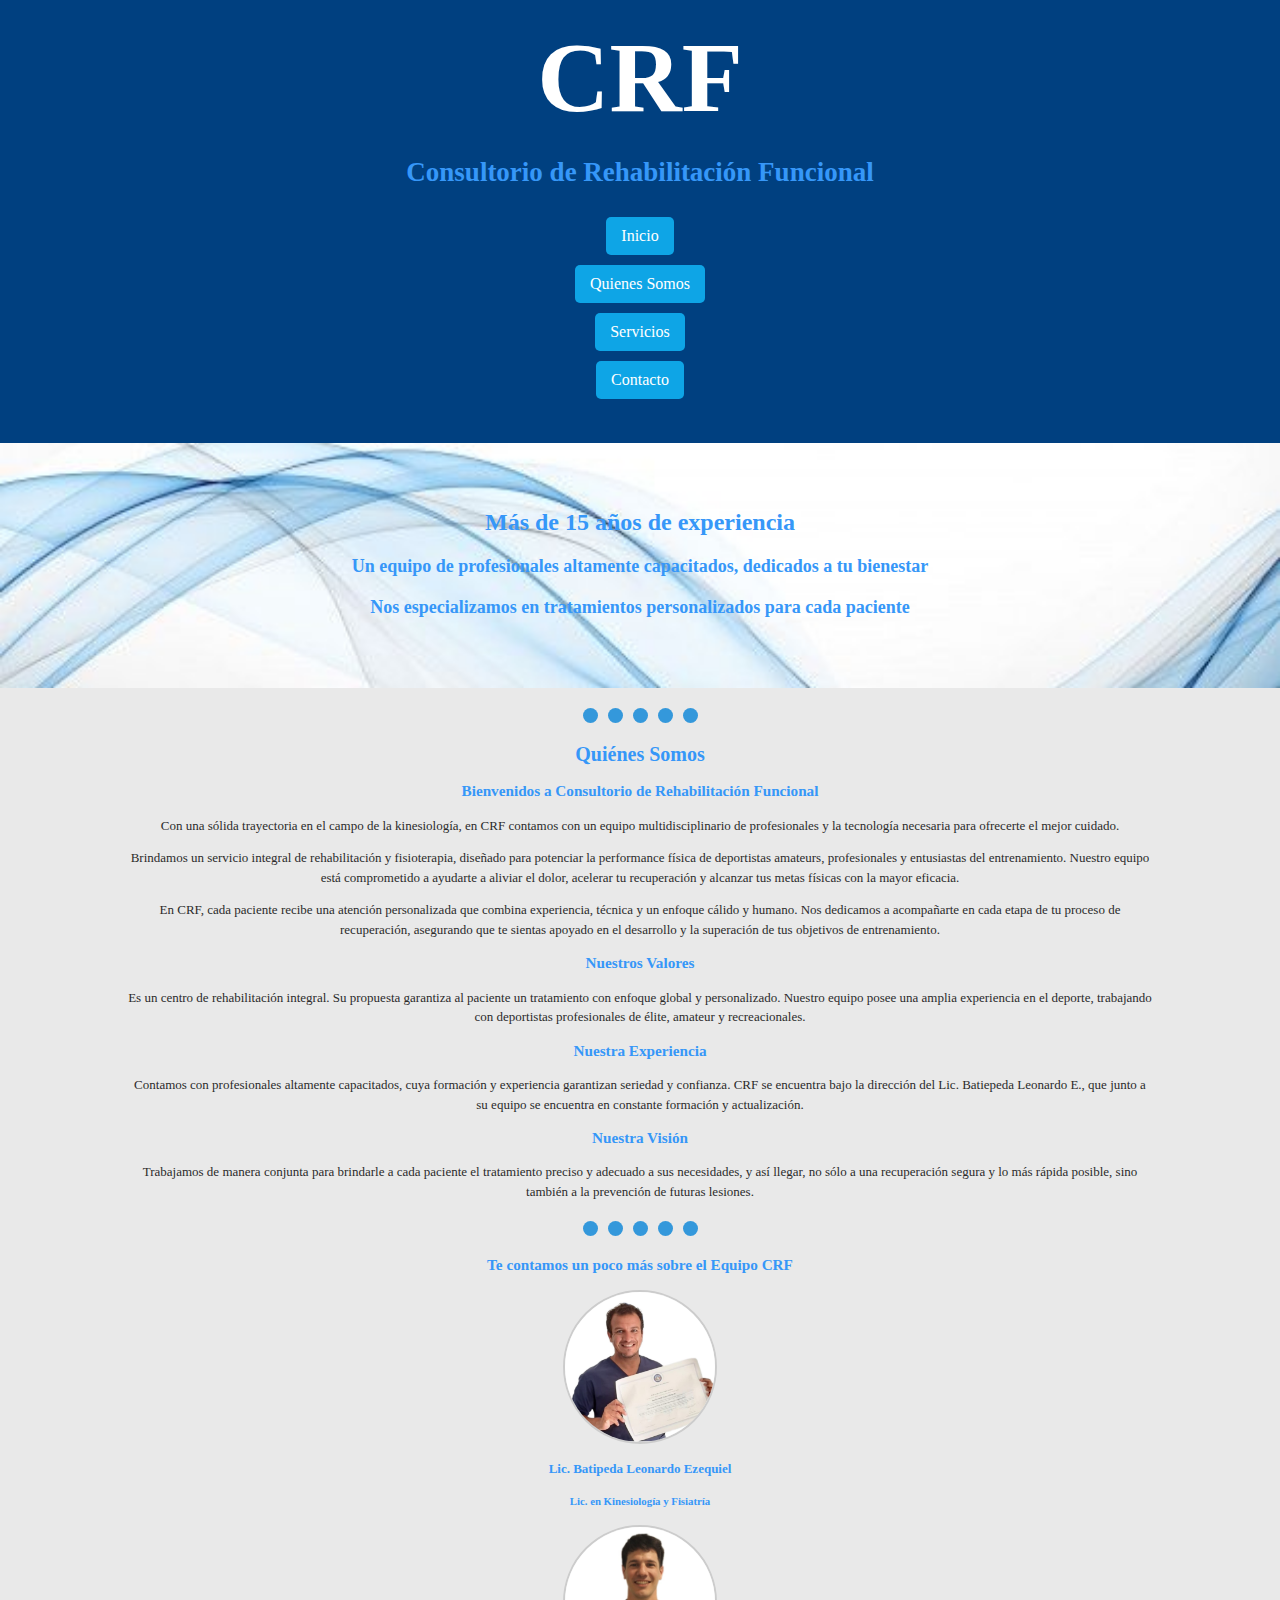
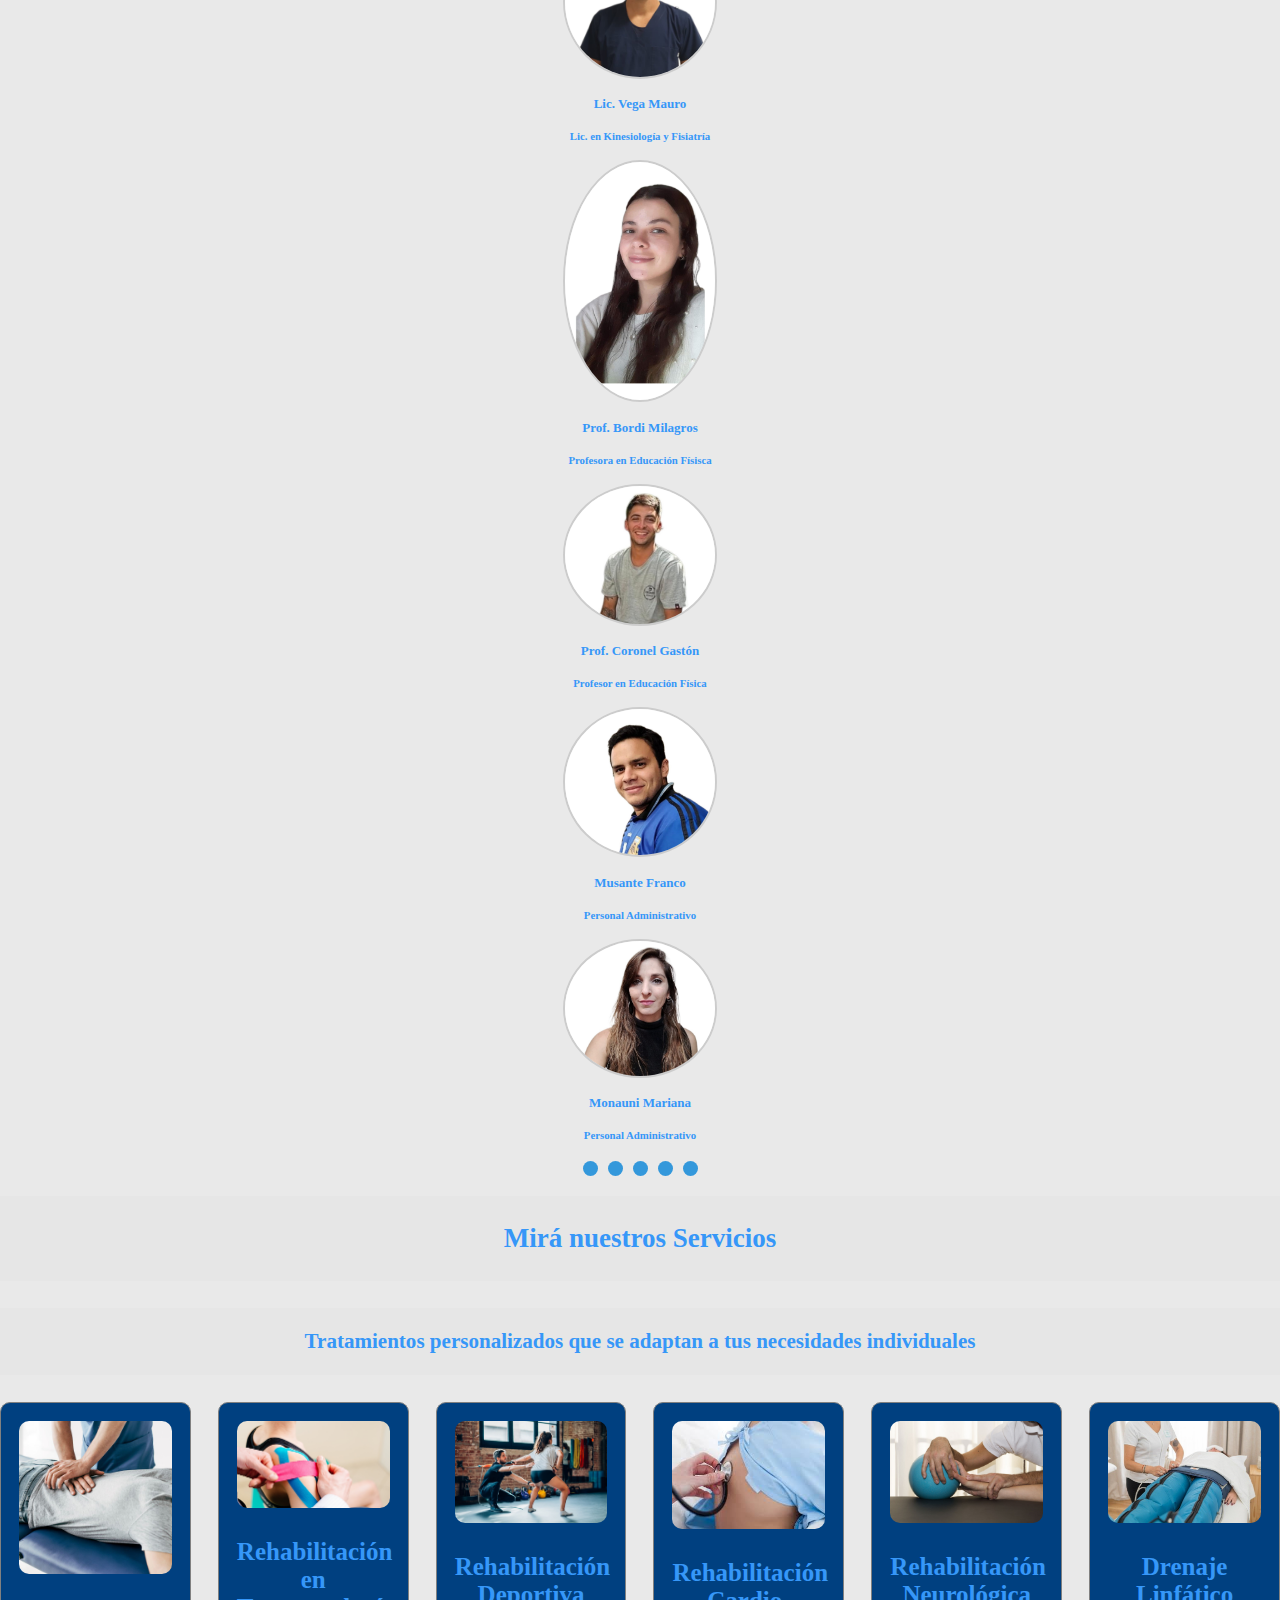
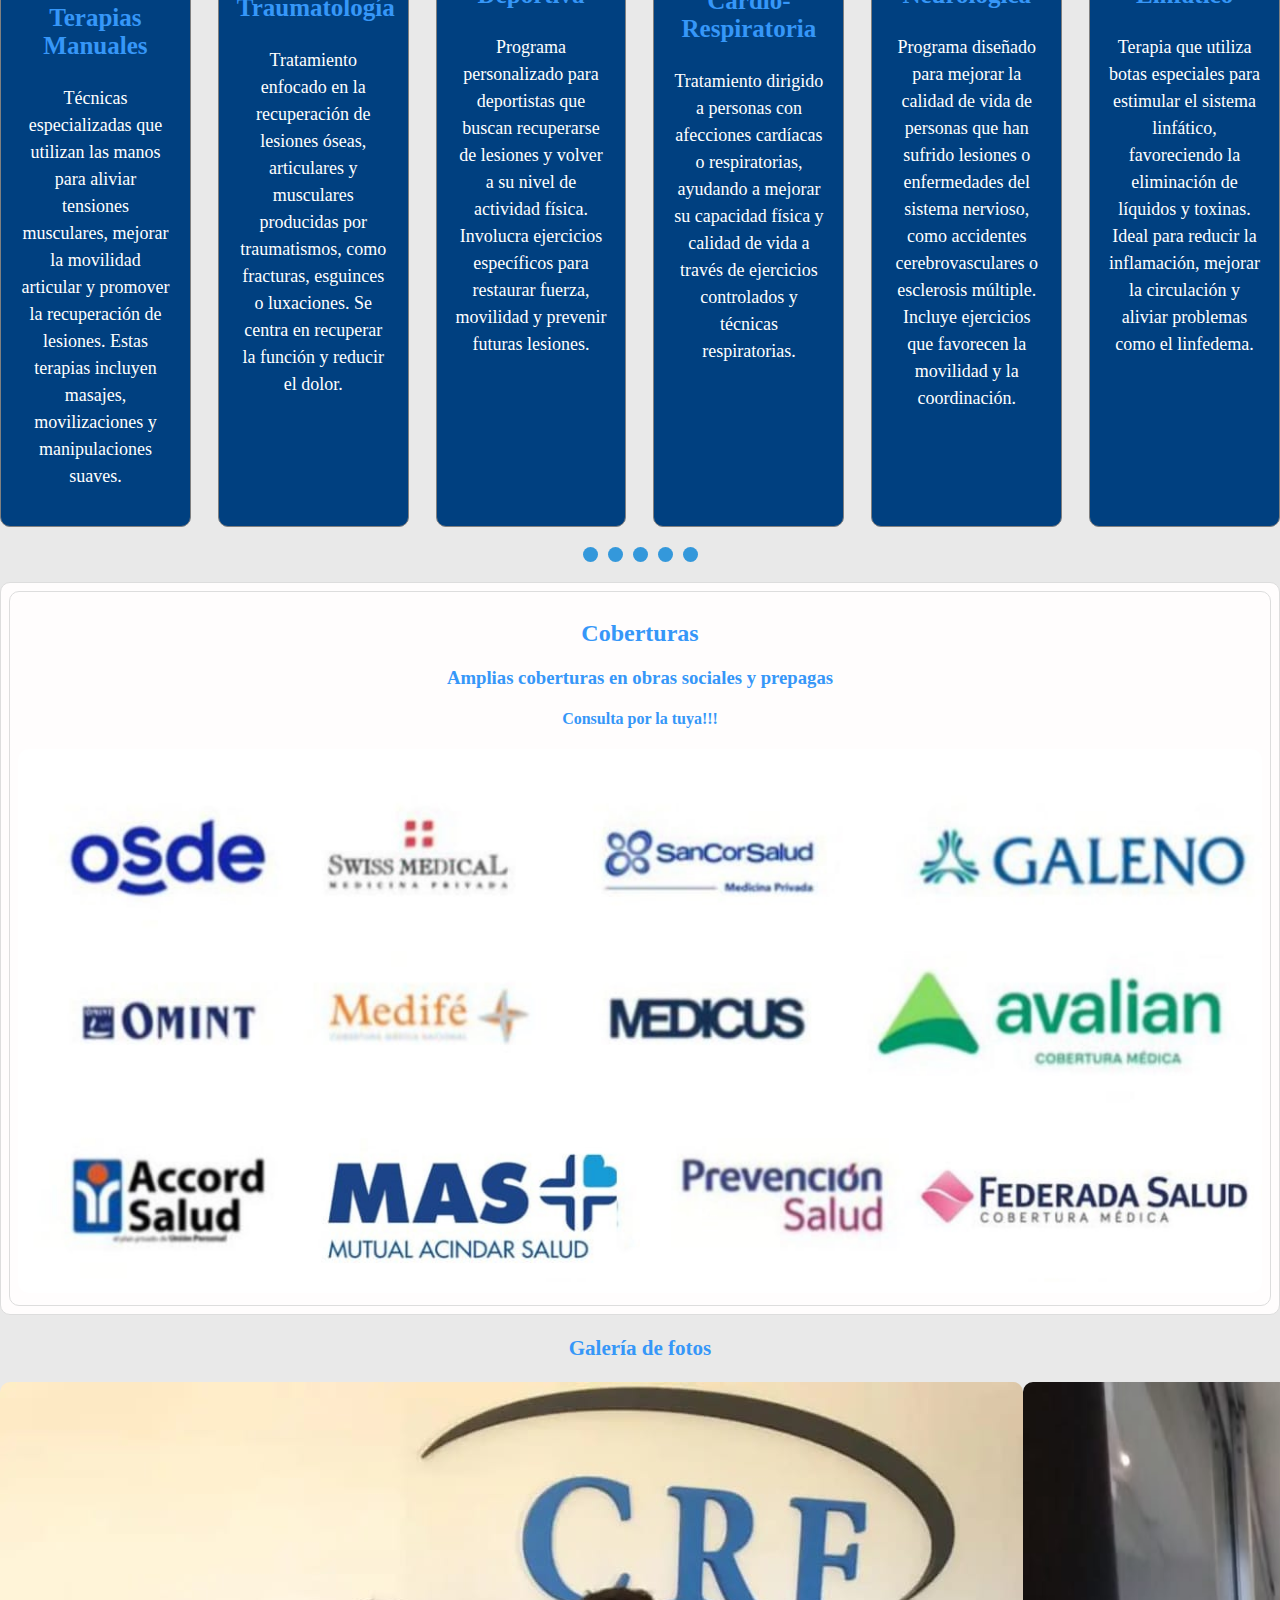
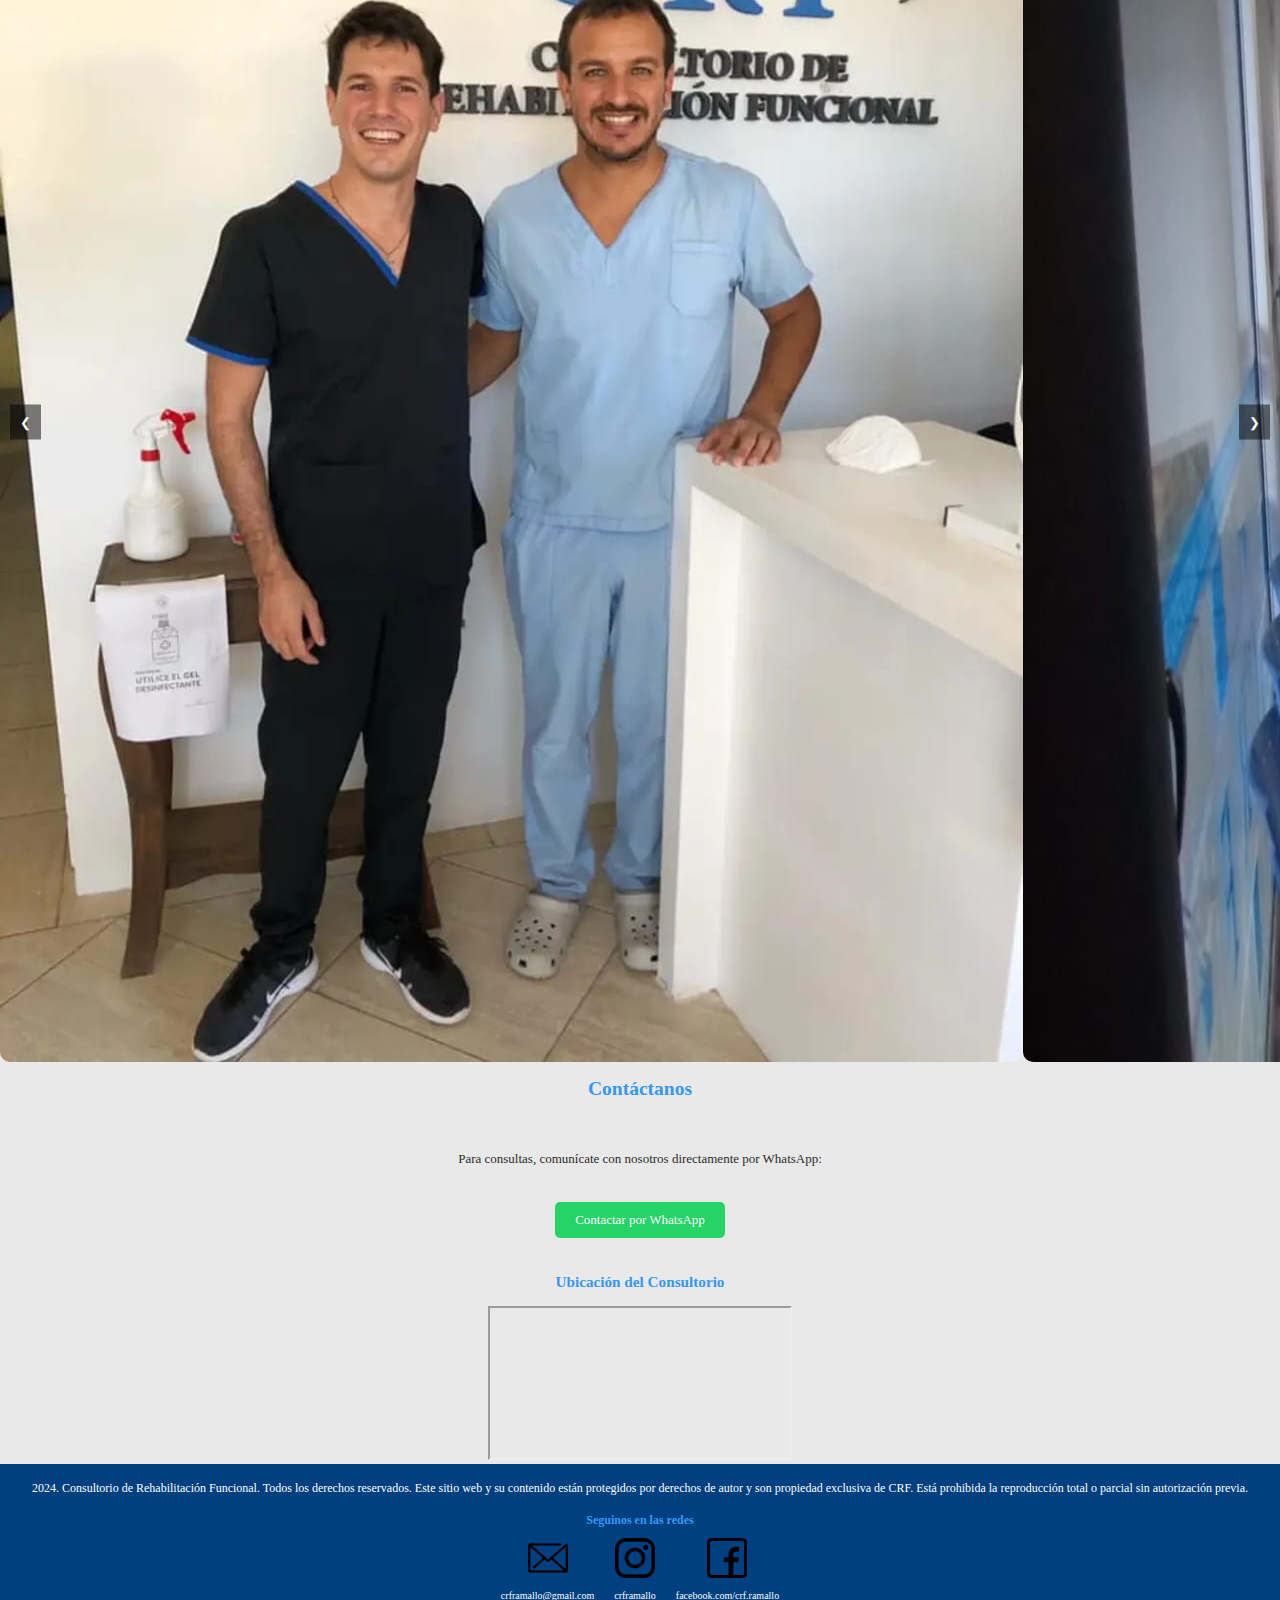
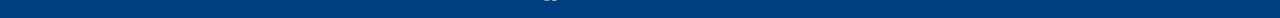
==== commit c0d95d82: "Add files via upload" ====
--- a/index.html
+++ b/index.html
@@ -62,7 +62,7 @@
             <p>Con una sólida trayectoria en el campo de la kinesiología, en CRF contamos con un equipo multidisciplinario de profesionales y la tecnología necesaria para ofrecerte el mejor cuidado.</p>
             <p>Brindamos un servicio integral de rehabilitación y fisioterapia, diseñado para potenciar la performance física de deportistas amateurs, profesionales y entusiastas del entrenamiento. Nuestro equipo está comprometido a ayudarte a aliviar el dolor, acelerar tu recuperación y alcanzar tus metas físicas con la mayor eficacia.</p>
             <p>En CRF, cada paciente recibe una atención personalizada que combina experiencia, técnica y un enfoque cálido y humano. Nos dedicamos a acompañarte en cada etapa de tu proceso de recuperación, asegurando que te sientas apoyado en el desarrollo y la superación de tus objetivos de entrenamiento.</p>
-            <p>Recuerda, en CRF, creemos que el movimiento es la clave para una vida saludable.</p>
+            
 
             <h3 class="subtitle-section1">Nuestros Valores</h3>
             <p>Es un centro de rehabilitación integral. Su propuesta garantiza al paciente un tratamiento con enfoque global y personalizado. Nuestro equipo posee una amplia experiencia en el deporte, trabajando con deportistas profesionales de élite, amateur y recreacionales.</p>
@@ -82,27 +82,27 @@
 </div>
             <h3 class="subtitle-section1">Te contamos un poco más sobre el Equipo CRF</h3>
             
-            <img src="/img/fotobatipeda.jpeg" alt="fotobatipeda" class="img-circular">
+            <img src="/img/fotobatipeda.jpg" alt="fotobatipeda" class="img-circular" src="/img/logo.2.jpeg">
             <h4>Lic. Batipeda Leonardo Ezequiel</h4>
             <h5>Lic. en Kinesiología y Fisiatría</h5>
             
-            <img src="/img/fotovega.jpeg" alt="fotovega" class="img-circular">
+            <img src="/img/fotovega.jpg" alt="fotovega" class="img-circular" src="/img/logo.2.jpeg">
             <h4>Lic. Vega Mauro</h4>
             <h5>Lic. en Kinesiología y Fisiatría</h5>
             
-            <img src="/img/fotobordi.jpg" alt="fotobordi" class="img-circular">
+            <img src="/img/fotobordi.jpg" alt="fotobordi" class="img-circular" src="/img/logo.2.jpeg">
             <h4>Prof. Bordi Milagros</h4>
             <h5>Profesora en Educación Físisca</h5>
             
-            <img src="/img/fotocoronel.jpeg" alt="fotocoronel" class="img-circular">
+            <img src="/img/fotocoronel.jpg" alt="fotocoronel" class="img-circular" src="/img/logo.2.jpeg">
             <h4>Prof. Coronel Gastón</h4>
             <h5>Profesor en Educación Física</h5>
             
-            <img src="/img/fotomusante.jpeg" alt="fotomusante" class="img-circular">
+            <img src="/img/fotomusante.jpg" alt="fotomusante" class="img-circular" src="/img/logo.2.jpeg">
             <h4>Musante Franco</h4>
             <h5>Personal Administrativo</h5>
 
-            <img src="/img/fotomonauni.jpeg" alt="fotomonauni" class="img-circular">
+            <img src="/img/fotomonauni.jpg" alt="fotomonauni" class="img-circular" src="/img/logo.2.jpeg">
             <h4>Monauni Mariana</h4>
             <h5>Personal Administrativo</h5>   
         </section>
--- a/CSS/style.css
+++ b/CSS/style.css
@@ -79,7 +79,8 @@
 /* Estilos para el main*/
 main {
     padding: 0;
-    
+  
+/* Estilos section1*/
 }
 .title-section1{
     font-family: Georgia, 'Times New Roman', Times, serif;
@@ -97,6 +98,7 @@
 }
 .sectioninicio {
     background-image: url(/img/fondoCRFLINEAS1.jpg);
+    background-color: #ddd;
     background-size: cover; 
     background-repeat: no-repeat;
     background-position: center;
@@ -128,6 +130,7 @@
     line-height: 1.5;
 }
 
+/* Estilos cards*/
 .cards-container {
     display: grid;
     grid-template-columns: repeat(auto-fit, minmax(250px, 1fr));
@@ -255,7 +258,7 @@
     background-color: #fffdfd;
     color: #0ea5e6;
     padding: 8px;
-    border: 1px solid #ddd; /* Añadido border de 1px solid */
+    border: 1px solid #ddd; 
     border-radius: 10px;
 }
 
@@ -267,7 +270,7 @@
 }
 
 .card-cobertura-img:hover {
-    transform: scale(1.2); /* Cambiado scale a transform */
+    transform: scale(1.2); 
     object-fit: cover;
 }
 /* Estilos para wsp y mapa*/
@@ -358,7 +361,7 @@
     transform: scale(1.2);
 }
 
-
+/* Estilos para pc*/
 @media(min-width: 992px) {
 
 .body-general {
